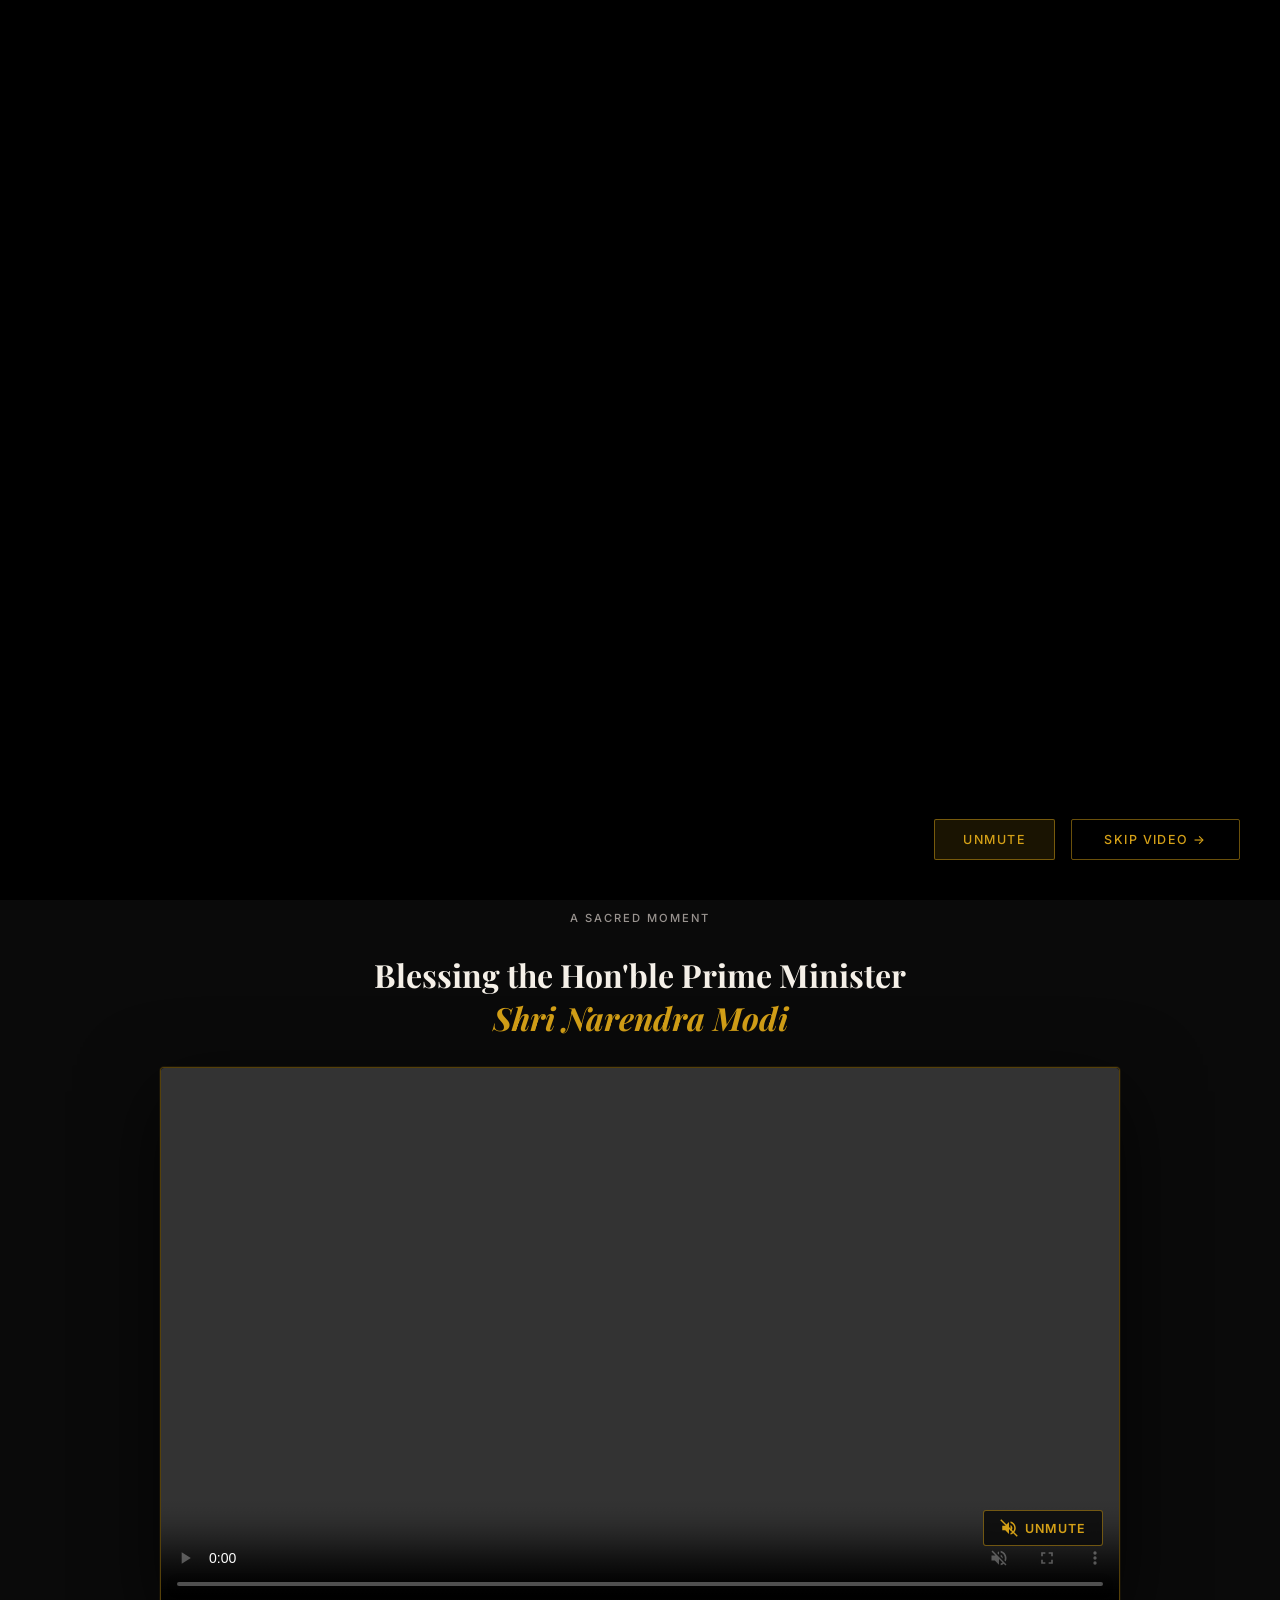
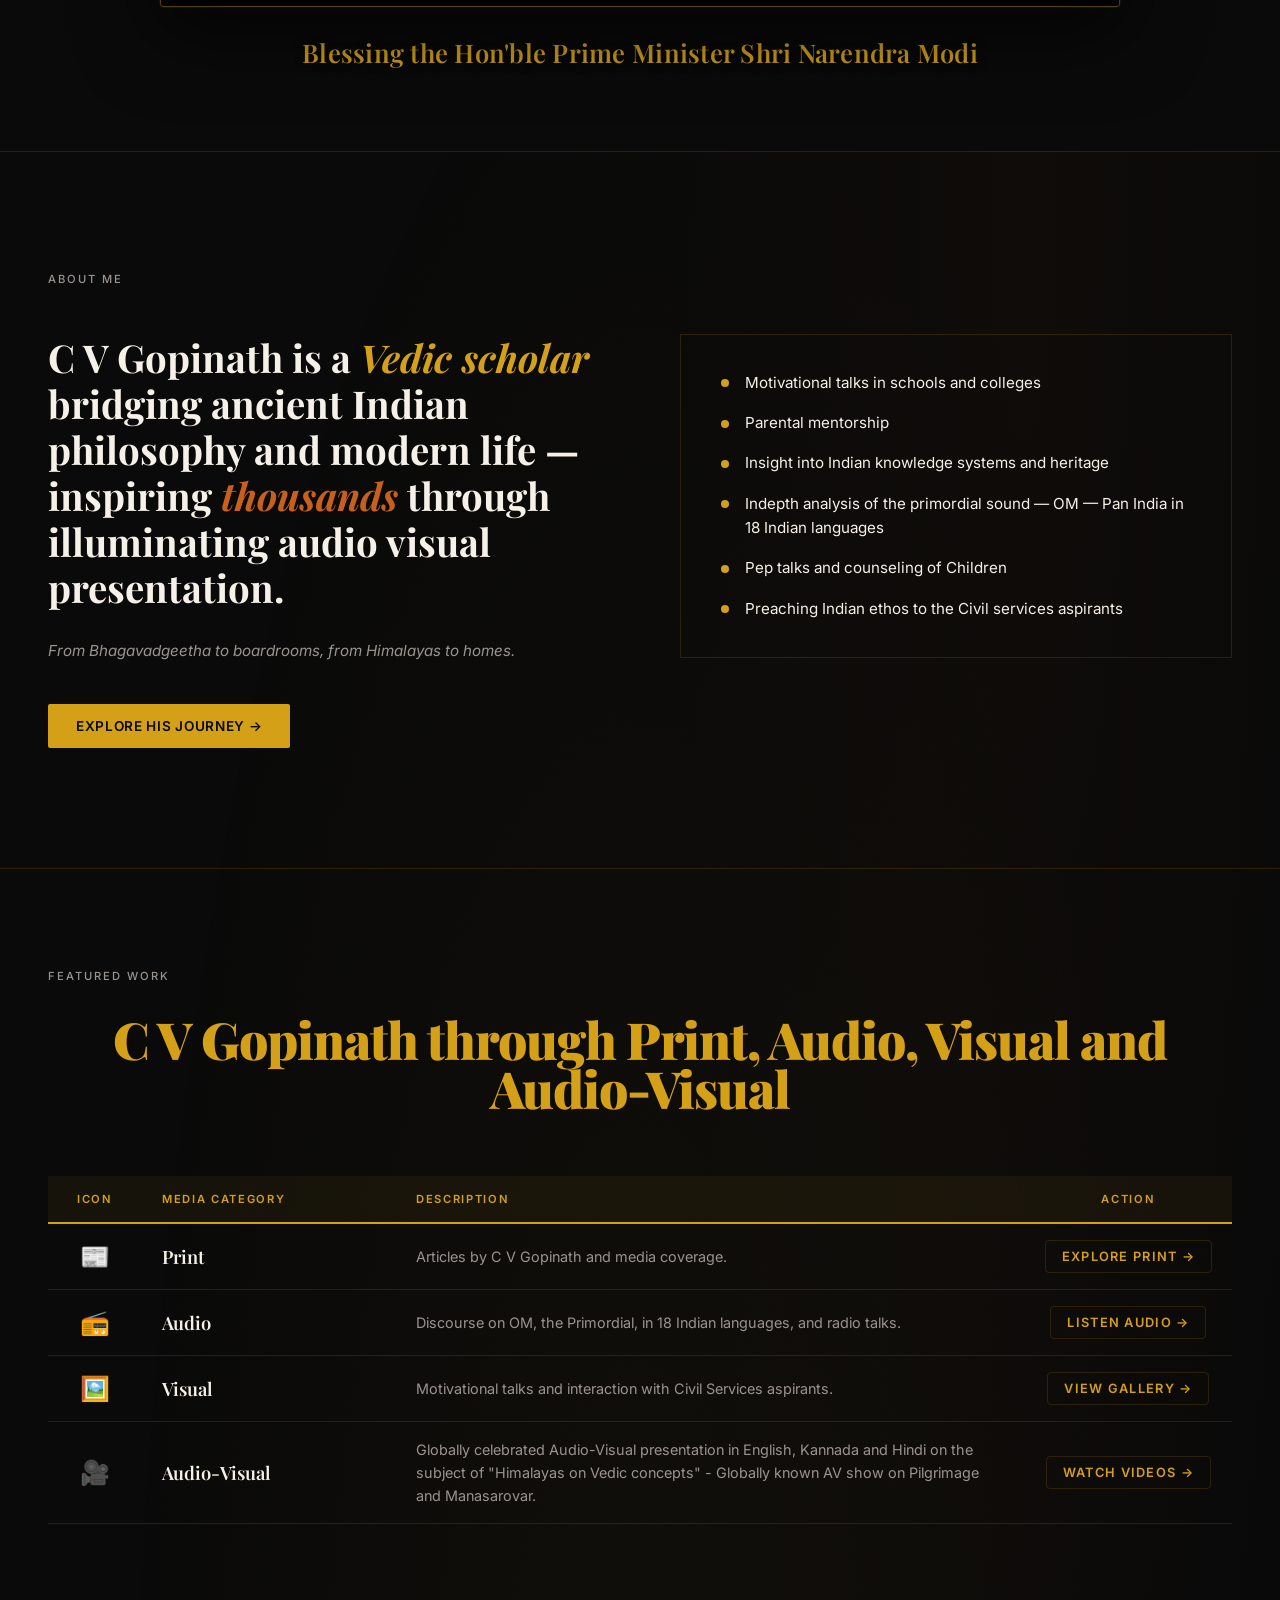
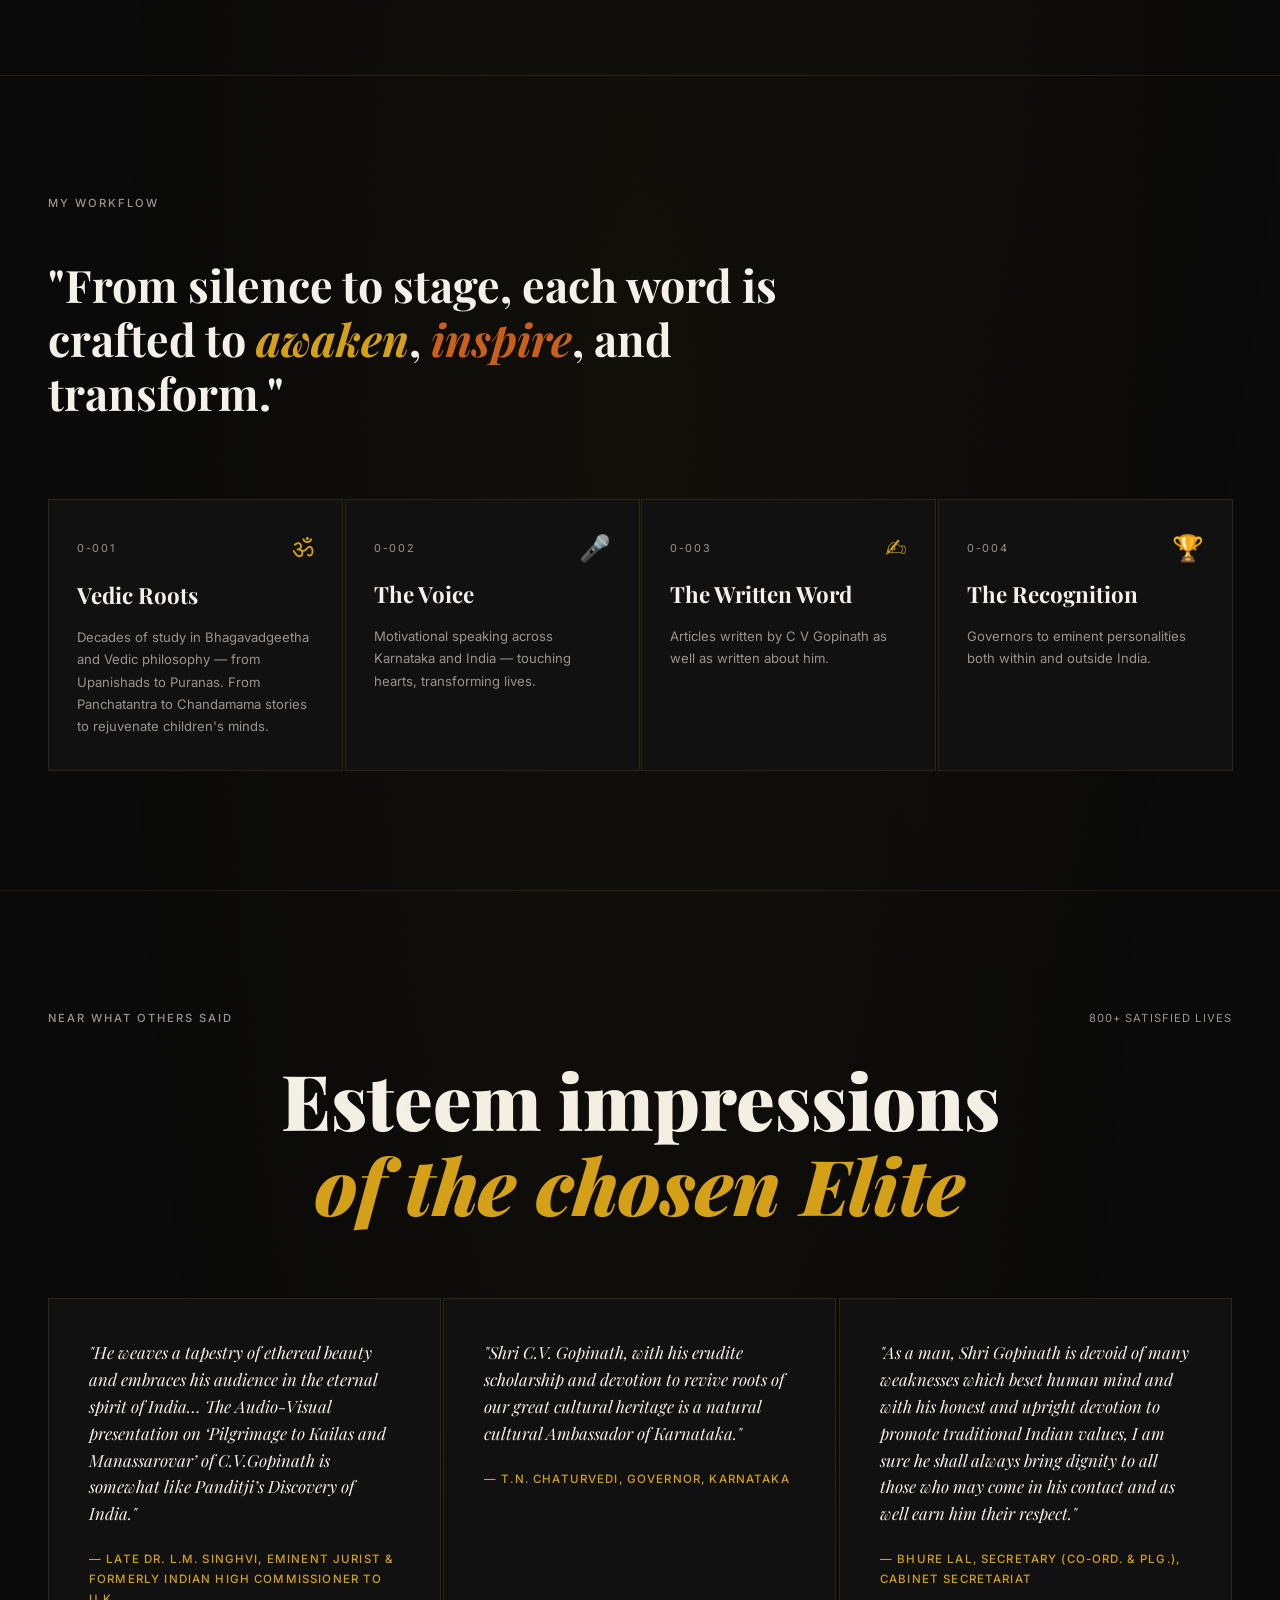
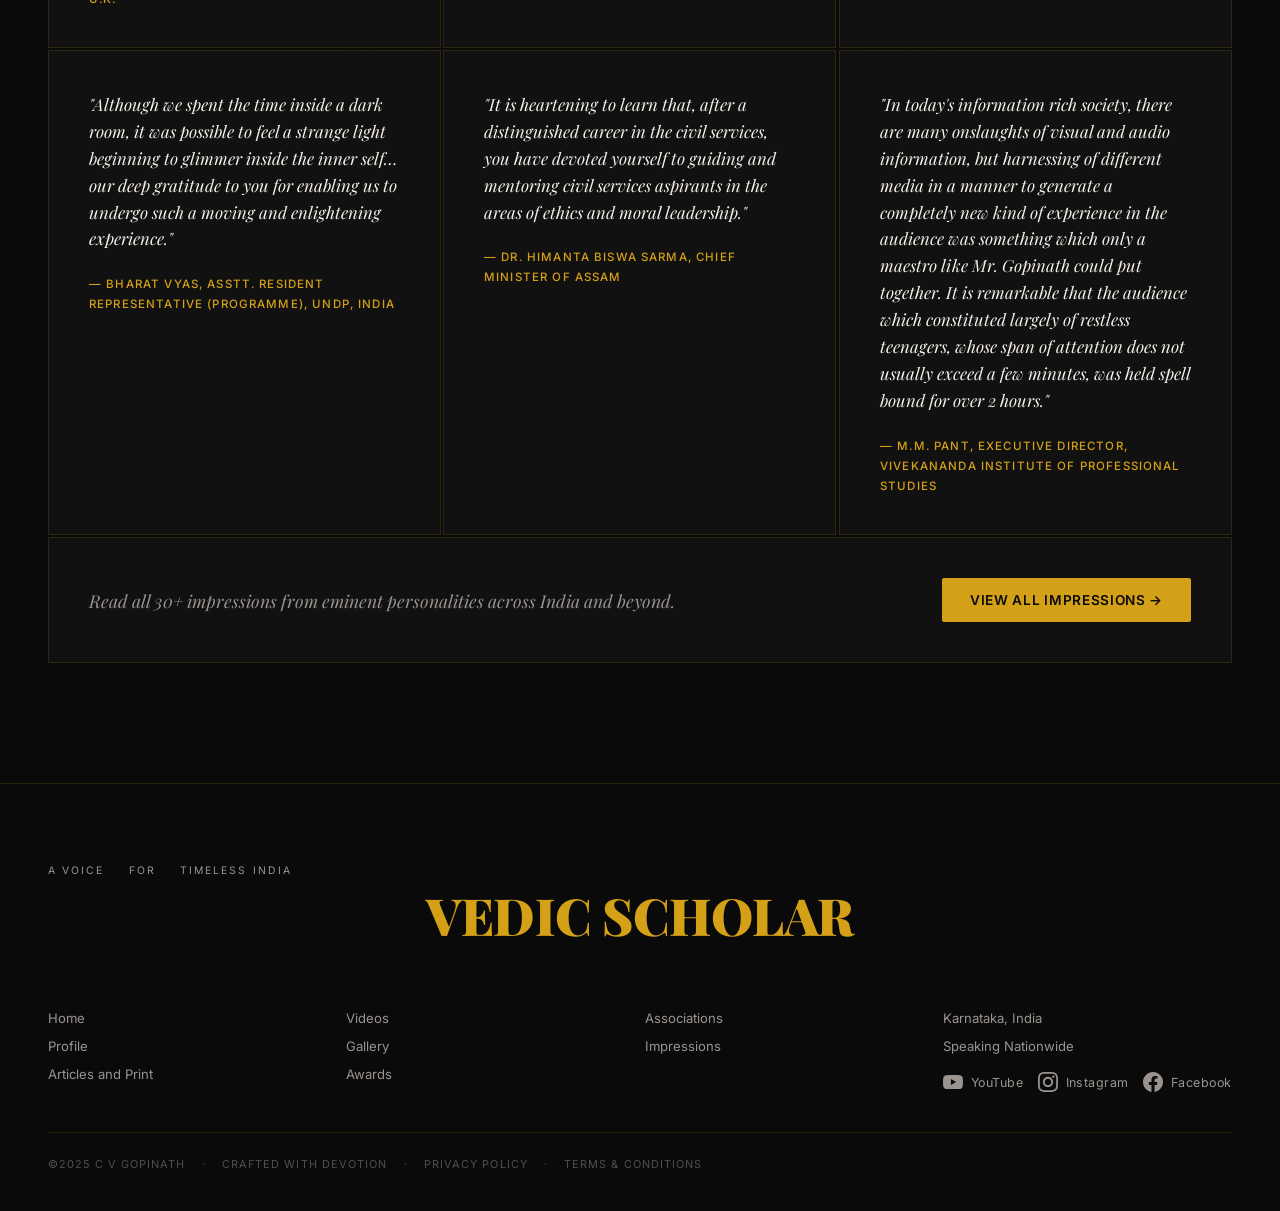
==== index.html @ 1cba4985 "feat: cvgopinath-website with butter smooth animations and transitions" ====
<!DOCTYPE html>
<html lang="en">

<head>
  <meta charset="UTF-8" />
  <meta name="viewport" content="width=device-width, initial-scale=1.0" />
  <title>C V Gopinath — Vedic Scholar · Motivational Speaker · Cultural Voice of India</title>
  <meta name="description"
    content="Official portfolio of C V Gopinath — Vedic Scholar, Motivational Speaker, and Cultural Voice of India. Bridging ancient Indian philosophy with modern life." />
  <link rel="preconnect" href="https://fonts.googleapis.com" />
  <link rel="preconnect" href="https://fonts.gstatic.com" crossorigin />
  <link
    href="https://fonts.googleapis.com/css2?family=Playfair+Display:ital,wght@0,400;0,600;0,700;0,900;1,400;1,700&family=Inter:wght@300;400;500;600&display=swap"
    rel="stylesheet" />
  <link rel="stylesheet" href="styles.css" />
  <!-- Preload critical above-the-fold images -->
  <link rel="preload" as="image" href="portrait.jpg" fetchpriority="high" />
  <link rel="preload" as="image" href="fp4.jpg" fetchpriority="high" />
</head>

<body>

  <!-- ===== INTRO SPLASH SCREEN ===== -->
  <div id="intro-splash">

    <!-- PHASE 0: Promo Video -->
    <div id="intro-phase-promo">
      <div class="intro-promo-video-wrap">
        <video id="intro-promo-player" autoplay muted playsinline>
          <source src="radhika productions.mp4" type="video/mp4">
          Your browser does not support the video tag.
        </video>
        <div class="intro-promo-controls">
          <button class="intro-btn" id="intro-promo-unmute">🔊 Unmute</button>
          <button class="intro-skip" id="intro-promo-skip">Skip Video →</button>
        </div>
      </div>
    </div>


    <!-- PHASE 1: Photo Slideshow -->
    <div id="intro-phase-photos" class="intro-phase-hidden">
      <div class="intro-slideshow">
        <!-- fp4: Moving to platform — packed audience (cover) — FIRST -->
        <div class="intro-slide intro-cover active" style="background-image:url('fp4.jpg')"></div>
        <!-- fp1: Gopinath speaking — lighter mood, addressing audience (cover) -->
        <div class="intro-slide intro-cover" style="background-image:url('fp1.jpg')"></div>
        <!-- fp2: Gopinath at podium — Platinum Jubilee event (cover) -->
        <div class="intro-slide intro-cover" style="background-image:url('fp2.jpg')"></div>
        <!-- fp3: Saffron shawl, smiling — cropped (cover) -->
        <div class="intro-slide intro-contain intro-slide-fp3" style="background-image:url('fp3.png')"></div>
        <!-- fp5: Honoured with garlands & turban (cover) -->
        <div class="intro-slide intro-contain" style="background-image:url('fp5.png')"></div>

        <!-- fp7: Speaking with mic, navy & yellow (cover) -->
        <div class="intro-slide intro-contain intro-slide-fp7" style="background-image:url('fp7.png')"></div>
      </div>
      <div class="intro-overlay"></div>
      <div class="intro-content">
        <div class="intro-logo-mark">ॐ</div>
        <h1 class="intro-name">C V Gopinath</h1>
        <p class="intro-tagline">Vedic Scholar &nbsp;·&nbsp; Motivational Speaker &nbsp;·&nbsp; Cultural Voice of India
        </p>
        <div class="intro-bar">
          <div class="intro-progress" id="intro-progress"></div>
        </div>
        <button class="intro-skip" id="intro-skip">Skip →</button>
      </div>
      <div class="intro-dots" id="intro-dots">
        <span class="intro-dot active"></span>
        <span class="intro-dot"></span>
        <span class="intro-dot"></span>
        <span class="intro-dot"></span>
        <span class="intro-dot"></span>
        <span class="intro-dot"></span>
      </div>
    </div>

    <!-- PHASE 2: Language Video Selection -->
    <div id="intro-phase-videos" class="intro-phase-hidden">
      <div class="ivp-overlay"></div>
      <div class="ivp-inner">
        <div class="ivp-header">
          <div class="ivp-logo-mark">ॐ</div>
          <h2 class="ivp-title">C V Gopinath, the interpreter of &ldquo;Om&mdash;The primordial sound&rdquo;&mdash; in 18 Indian languages and German language</h2>
          <p class="ivp-sub">A perspectives of Vedas, Upanishads and cultures of the East</p>
        </div>

        <!-- Language Tabs -->
        <div class="ivp-lang-tabs" id="ivp-lang-tabs">
          <button class="ivp-tab active" data-lang="english" id="ivp-tab-english">
            <span class="ivp-tab-name">English</span>
          </button>
          <button class="ivp-tab" data-lang="hindi" id="ivp-tab-hindi">
            <span class="ivp-tab-name">Hindi</span>
          </button>
          <button class="ivp-tab" data-lang="kannada" id="ivp-tab-kannada">
            <span class="ivp-tab-name">Kannada</span>
          </button>
        </div>

        <!-- Video Player (Local MP4 Language Bytes) -->
        <div class="ivp-player-wrap">
          <div class="ivp-iframe-wrap">
            <video
              id="ivp-player"
              class="ivp-video"
              controls
              playsinline
              preload="metadata"
            >
              <source id="ivp-source" src="CV GOPINATH_English Byte for Website_FINAL.mp4" type="video/mp4">
              Your browser does not support the video tag.
            </video>
          </div>
          <div class="ivp-now-bar">
            <span class="ivp-np-dot"></span>
            <span id="ivp-now-label">Now Playing: English Byte</span>
          </div>

        </div>


        <!-- Enter Button -->
        <button class="ivp-enter-btn" id="ivp-enter-btn">Enter the Website &nbsp;→</button>
      </div>
    </div>

  </div>
  <!-- ===== END INTRO SPLASH ===== -->

  <!-- NAV -->
  <nav id="main-nav">
    <div class="nav-brand">
      <span class="nav-brand-name">C V Gopinath</span>
    </div>
    <button class="nav-menu-btn" id="nav-toggle" aria-label="Toggle menu">
      <span></span><span></span><span></span>
    </button>
    <ul class="nav-links" id="nav-links">
      <li><a href="index.html" class="active">Home</a></li>
      <li><a href="profile.html">Profile</a></li>
      <li><a href="articles-and-print.html">Articles and Print</a></li>
      <li><a href="videos.html">Videos</a></li>
      <li><a href="gallery.html">Gallery</a></li>
      <li><a href="awards.html">Awards</a></li>
      <li><a href="associations.html">Associations</a></li>
      <li><a href="impressions.html">Impressions</a></li>
    </ul>
  </nav>

  <!-- HERO -->
  <section id="hero">



    <!-- Single SEO h1 wrapping both visual lines -->
    <h1 class="hero-headline-seo-only" aria-label="A Perspective Of The Dimensions Of Gopinath Grand Pa">A Perspective Of The Dimensions Of Gopinath Grand Pa</h1>
    <div class="hero-headline-wrap">
      <div class="hero-headline" aria-hidden="true">
        <span class="hero-line-left">A PERSPECTIVE OF THE DIMENSIONS OF GOPINATH GRAND PA</span>
      </div>
    </div>

    <div class="hero-center">
      <div class="hero-info-left">
        <p class="hero-info-label">Location</p>
        <p class="hero-info-text">Based in Mysuru &mdash; City of Palaces</p>
        <p class="hero-info-text">State of Karnataka, India</p>
        <p class="hero-info-text">Credentials beyond the boundaries of India</p>
      </div>

      <div class="hero-photo-frame">
        <img src="portrait.jpg" alt="C V Gopinath — Vedic Scholar and Motivational Speaker" class="hero-photo"
          id="hero-photo" fetchpriority="high" loading="eager" decoding="async" />
      </div>

      <div class="hero-info-right">
        <p class="hero-info-label">Services</p>
        <p class="hero-info-text">C. V. Gopinath an expert in engineering &amp; management is a person blended with deep roots in tradition and commitment to society, yet one who strides the vistas of modernity.</p>
      </div>
    </div>



    <div class="hero-subtext-bar">
      <div class="hero-author-name">C V Gopinath</div>
      <p class="hero-subtext">Vedic Scholar &nbsp;·&nbsp; Motivational Speaker &nbsp;·&nbsp; Cultural Voice of India</p>
    </div>

    <div class="hero-scroll-hint">
      <span class="scroll-line"></span>
      <span class="scroll-text">Scroll</span>
    </div>
  <!-- BLESSINGS VIDEO -->
  <section id="blessings-video-section" class="reveal">
    <div class="blessings-video-container">
      <div class="section-label" style="margin-bottom: 0;">A Sacred Moment</div>
      <h2 style="font-family:var(--font-serif);font-size:clamp(1.4rem,3vw,2rem);font-weight:700;color:var(--text-primary);text-align:center;margin:0;">
        Blessing the Hon'ble Prime Minister<br><em class="gold">Shri Narendra Modi</em>
      </h2>
      <div class="blessings-video-player-wrap" style="position:relative;">
        <video
          id="blessings-video"
          controls
          muted
          playsinline
          preload="metadata"
          style="width:100%;height:100%;display:block;background:#000;outline:none;"
        >
          <source src="blessing-modi.mp4" type="video/mp4">
          Your browser does not support the video tag.
        </video>
        <!-- Unmute overlay — shown over the video, fades on hover -->
        <div class="blessings-unmute-overlay" id="blessings-unmute-overlay">
          <button
            class="blessings-mute-btn"
            id="blessings-mute-btn"
            onclick="(function(){
              var v = document.getElementById('blessings-video');
              var overlay = document.getElementById('blessings-unmute-overlay');
              v.muted = !v.muted;
              document.getElementById('blessings-mute-btn').innerHTML = v.muted
                ? '<svg width=\'18\' height=\'18\' viewBox=\'0 0 24 24\' fill=\'currentColor\'><path d=\'M3 9v6h4l5 5V4L7 9H3zm13.5 3c0-1.77-1.02-3.29-2.5-4.03v8.05c1.48-.73 2.5-2.25 2.5-4.02zM14 3.23v2.06c2.89.86 5 3.54 5 6.71s-2.11 5.85-5 6.71v2.06c4.01-.91 7-4.49 7-8.77s-2.99-7.86-7-8.77z\'/><line x1=\'1\' y1=\'1\' x2=\'23\' y2=\'23\' stroke=\'currentColor\' stroke-width=\'2\'/></svg> Muted'
                : '<svg width=\'18\' height=\'18\' viewBox=\'0 0 24 24\' fill=\'currentColor\'><path d=\'M3 9v6h4l5 5V4L7 9H3zm13.5 3c0-1.77-1.02-3.29-2.5-4.03v8.05c1.48-.73 2.5-2.25 2.5-4.02zM14 3.23v2.06c2.89.86 5 3.54 5 6.71s-2.11 5.85-5 6.71v2.06c4.01-.91 7-4.49 7-8.77s-2.99-7.86-7-8.77z\'/></svg> Unmute';
              if (!v.muted) overlay.style.opacity = '0';
            })()"
            aria-label="Toggle mute"
          >
            <svg width="18" height="18" viewBox="0 0 24 24" fill="currentColor"><path d="M3 9v6h4l5 5V4L7 9H3zm13.5 3c0-1.77-1.02-3.29-2.5-4.03v8.05c1.48-.73 2.5-2.25 2.5-4.02zM14 3.23v2.06c2.89.86 5 3.54 5 6.71s-2.11 5.85-5 6.71v2.06c4.01-.91 7-4.49 7-8.77s-2.99-7.86-7-8.77z"/><line x1="1" y1="1" x2="23" y2="23" stroke="currentColor" stroke-width="2"/></svg>
            Unmute
          </button>
        </div>
      </div>
      <div class="blessings-video-caption">
        Blessing the Hon'ble Prime Minister Shri Narendra Modi
      </div>
    </div>
  </section>


  <!-- ABOUT -->
  <section id="about">
    <div class="section-label">About Me</div>
    <div class="about-inner">
      <div class="about-intro">
        <h2 class="about-headline">
          C V Gopinath is a <em class="gold">Vedic scholar</em> bridging ancient Indian philosophy and modern life —
          inspiring <em class="saffron">thousands</em> through illuminating audio visual presentation.
        </h2>
        <p class="about-subtext">From Bhagavadgeetha to boardrooms, from Himalayas to homes.</p>
        <a href="profile.html" class="btn-primary" id="explore-journey-btn">Explore His Journey →</a>
      </div>
      <div class="about-services-box">
        <ul class="about-services-list">
          <li>Motivational talks in schools and colleges</li>
          <li>Parental mentorship</li>
          <li>Insight into Indian knowledge systems and heritage</li>
          <li>Indepth analysis of the primordial sound &mdash; OM &mdash; Pan India in 18 Indian languages</li>
          <li>Pep talks and counseling of Children</li>
          <li>Preaching Indian ethos to the Civil services aspirants</li>
        </ul>
      </div>
    </div>
  </section>

  <!-- FEATURED TALKS -->
  <section id="talks">
    <div class="section-header-row">
      <div class="section-label">Featured Work</div>
    </div>
    <h2 class="section-title-marquee">C V Gopinath through Print, Audio, Visual and Audio-Visual</h2>

    <div style="overflow-x: auto; margin-top: 40px; margin-bottom: 50px;" class="reveal">
      <table class="assoc-table">
        <thead>
          <tr>
            <th style="width: 8%; text-align: center;">Icon</th>
            <th style="width: 22%;">Media Category</th>
            <th style="width: 55%;">Description</th>
            <th style="text-align: center; width: 15%;">Action</th>
          </tr>
        </thead>
        <tbody>
          <tr>
            <td style="text-align: center; font-size: 1.5rem; vertical-align: middle;">📰</td>
            <td style="font-family: var(--font-serif); font-size: 1.15rem; font-weight: 600; color: var(--text-primary); vertical-align: middle;">Print</td>
            <td style="color: var(--text-muted); line-height: 1.6; font-size: 0.9rem; vertical-align: middle;">Articles by C V Gopinath and media coverage.</td>
            <td style="font-style: normal; text-align: center; vertical-align: middle;">
              <a href="articles-and-print.html" class="talk-btn" style="padding: 8px 16px; font-size: 0.8rem; border-radius: 4px; display: inline-block;">Explore Print →</a>
            </td>
          </tr>
          <tr>
            <td style="text-align: center; font-size: 1.5rem; vertical-align: middle;">📻</td>
            <td style="font-family: var(--font-serif); font-size: 1.15rem; font-weight: 600; color: var(--text-primary); vertical-align: middle;">Audio</td>
            <td style="color: var(--text-muted); line-height: 1.6; font-size: 0.9rem; vertical-align: middle;">Discourse on OM, the Primordial, in 18 Indian languages, and radio talks.</td>
            <td style="font-style: normal; text-align: center; vertical-align: middle;">
              <a href="articles-and-print.html?tab=audio" class="talk-btn" style="padding: 8px 16px; font-size: 0.8rem; border-radius: 4px; display: inline-block;">Listen Audio →</a>
            </td>
          </tr>
          <tr>
            <td style="text-align: center; font-size: 1.5rem; vertical-align: middle;">🖼️</td>
            <td style="font-family: var(--font-serif); font-size: 1.15rem; font-weight: 600; color: var(--text-primary); vertical-align: middle;">Visual</td>
            <td style="color: var(--text-muted); line-height: 1.6; font-size: 0.9rem; vertical-align: middle;">Motivational talks and interaction with Civil Services aspirants.</td>
            <td style="font-style: normal; text-align: center; vertical-align: middle;">
              <a href="gallery.html" class="talk-btn" style="padding: 8px 16px; font-size: 0.8rem; border-radius: 4px; display: inline-block;">View Gallery →</a>
            </td>
          </tr>
          <tr>
            <td style="text-align: center; font-size: 1.5rem; vertical-align: middle;">🎥</td>
            <td style="font-family: var(--font-serif); font-size: 1.15rem; font-weight: 600; color: var(--text-primary); vertical-align: middle;">Audio-Visual</td>
            <td style="color: var(--text-muted); line-height: 1.6; font-size: 0.9rem; vertical-align: middle;">Globally celebrated Audio-Visual presentation in English, Kannada and Hindi on the subject of "Himalayas on Vedic concepts" - Globally known AV show on Pilgrimage and Manasarovar.</td>
            <td style="font-style: normal; text-align: center; vertical-align: middle;">
              <a href="videos.html?filter=video" class="talk-btn" style="padding: 8px 16px; font-size: 0.8rem; border-radius: 4px; display: inline-block;">Watch Videos →</a>
            </td>
          </tr>
        </tbody>
      </table>
    </div>

  </section>



  <!-- JOURNEY / PROCESS -->
  <section id="journey">
    <div class="section-label">My Workflow</div>
    <div class="journey-headline-wrap">
      <h2 class="journey-headline">
        "From silence to stage, each word is crafted to <em class="gold">awaken</em>, <em class="saffron">inspire</em>,
        and transform."
      </h2>

    </div>
    <div class="journey-cards">

      <div class="journey-card">
        <div class="journey-card-top">
          <span class="journey-card-num">0-001</span>
          <span class="journey-card-icon">ॐ</span>
        </div>
        <h3 class="journey-card-title">Vedic Roots</h3>
        <p class="journey-card-desc">Decades of study in Bhagavadgeetha and Vedic philosophy — from Upanishads to Puranas. From Panchatantra to Chandamama stories to rejuvenate children's minds.</p>
      </div>

      <div class="journey-card">
        <div class="journey-card-top">
          <span class="journey-card-num">0-002</span>
          <span class="journey-card-icon">🎤</span>
        </div>
        <h3 class="journey-card-title">The Voice</h3>
        <p class="journey-card-desc">Motivational speaking across Karnataka and India — touching hearts, transforming
          lives.</p>
      </div>

      <div class="journey-card">
        <div class="journey-card-top">
          <span class="journey-card-num">0-003</span>
          <span class="journey-card-icon">✍</span>
        </div>
        <h3 class="journey-card-title">The Written Word</h3>
        <p class="journey-card-desc">Articles written by C V Gopinath as well as written about him.</p>
      </div>

      <div class="journey-card">
        <div class="journey-card-top">
          <span class="journey-card-num">0-004</span>
          <span class="journey-card-icon">🏆</span>
        </div>
        <h3 class="journey-card-title">The Recognition</h3>
        <p class="journey-card-desc">Governors to eminent personalities both within and outside India.</p>
      </div>

    </div>
  </section>

  <!-- IMPRESSIONS -->
  <section id="impressions-home">
    <div class="section-header-row">
      <div class="section-label">Near What Others Said</div>
      <div class="section-count">800+ Satisfied Lives</div>
    </div>
    <h2 class="impressions-headline">Esteem impressions<br /><em class="gold">of the chosen Elite</em></h2>

    <div class="testimonials-grid">

      <div class="testimonial-card">
        <p class="testimonial-quote">"He weaves a tapestry of ethereal beauty and embraces his audience in the eternal spirit of India&hellip; The Audio-Visual presentation on &lsquo;Pilgrimage to Kailas and Manassarovar&rsquo; of C.V.Gopinath is somewhat like Panditji&rsquo;s Discovery of India."</p>
        <span class="testimonial-name">&mdash; Late Dr. L.M. Singhvi, Eminent Jurist &amp; Formerly Indian High Commissioner to U.K.</span>
      </div>

      <div class="testimonial-card">
        <p class="testimonial-quote">"Shri C.V. Gopinath, with his erudite scholarship and devotion to revive roots of our great cultural heritage is a natural cultural Ambassador of Karnataka."</p>
        <span class="testimonial-name">&mdash; T.N. Chaturvedi, Governor, Karnataka</span>
      </div>

      <div class="testimonial-card">
        <p class="testimonial-quote">"As a man, Shri Gopinath is devoid of many weaknesses which beset human mind and with his honest and upright devotion to promote traditional Indian values, I am sure he shall always bring dignity to all those who may come in his contact and as well earn him their respect."</p>
        <span class="testimonial-name">&mdash; Bhure Lal, Secretary (Co-ord. &amp; Plg.), Cabinet Secretariat</span>
      </div>

      <div class="testimonial-card">
        <p class="testimonial-quote">"Although we spent the time inside a dark room, it was possible to feel a strange light beginning to glimmer inside the inner self&hellip; our deep gratitude to you for enabling us to undergo such a moving and enlightening experience."</p>
        <span class="testimonial-name">&mdash; Bharat Vyas, Asstt. Resident Representative (Programme), UNDP, India</span>
      </div>

      <div class="testimonial-card">
        <p class="testimonial-quote">"It is heartening to learn that, after a distinguished career in the civil services, you have devoted yourself to guiding and mentoring civil services aspirants in the areas of ethics and moral leadership."</p>
        <span class="testimonial-name">&mdash; Dr. Himanta Biswa Sarma, Chief Minister of Assam</span>
      </div>

      <div class="testimonial-card">
        <p class="testimonial-quote">"In today's information rich society, there are many onslaughts of visual and audio information, but harnessing of different media in a manner to generate a completely new kind of experience in the audience was something which only a maestro like Mr. Gopinath could put together. It is remarkable that the audience which constituted largely of restless teenagers, whose span of attention does not usually exceed a few minutes, was held spell bound for over 2 hours."</p>
        <span class="testimonial-name">&mdash; M.M. Pant, Executive Director, Vivekananda Institute of Professional Studies</span>
      </div>

      <div class="testimonial-card impressions-cta-card">
        <p class="testimonial-cta-text">Read all 30+ impressions from eminent personalities across India and beyond.</p>
        <a href="impressions.html" class="btn-primary" id="start-journey-btn">View All Impressions &rarr;</a>
      </div>

    </div>
  </section>

  <!-- FOOTER BRAND -->
  <footer id="main-footer">
    <div class="footer-brand-row">
      <span class="footer-strategy">A VOICE</span>
      <span class="footer-for">FOR</span>
      <span class="footer-context">TIMELESS INDIA</span>
    </div>
    <div class="footer-marquee-wrap">
      <h2 class="footer-marquee">VEDIC SCHOLAR</h2>
    </div>

    <div class="footer-bottom">
      <div class="footer-nav-col">
        <a href="index.html">Home</a>
        <a href="profile.html">Profile</a>
        <a href="articles-and-print.html">Articles and Print</a>
      </div>
      <div class="footer-nav-col">
        <a href="videos.html">Videos</a>
        <a href="gallery.html">Gallery</a>
        <a href="awards.html">Awards</a>
      </div>
      <div class="footer-nav-col">
        <a href="associations.html">Associations</a>
        <a href="impressions.html">Impressions</a>
      </div>
      <div class="footer-contact-col">
        <span>Karnataka, India</span>
        <span>Speaking Nationwide</span>
        <div class="footer-social">
          <a href="https://www.youtube.com/@GopinathGrandpa" target="_blank" rel="noopener noreferrer" class="footer-social-link yt" aria-label="C V Gopinath on YouTube">
            <svg viewBox="0 0 24 24" fill="currentColor" xmlns="http://www.w3.org/2000/svg"><path d="M23.498 6.186a3.016 3.016 0 0 0-2.122-2.136C19.505 3.545 12 3.545 12 3.545s-7.505 0-9.377.505A3.017 3.017 0 0 0 .502 6.186C0 8.07 0 12 0 12s0 3.93.502 5.814a3.016 3.016 0 0 0 2.122 2.136c1.871.505 9.376.505 9.376.505s7.505 0 9.377-.505a3.015 3.015 0 0 0 2.122-2.136C24 15.93 24 12 24 12s0-3.93-.502-5.814zM9.545 15.568V8.432L15.818 12l-6.273 3.568z"/></svg>
            YouTube
          </a>
          <a href="https://www.instagram.com/gopinathgrandpa" target="_blank" rel="noopener noreferrer" class="footer-social-link ig" aria-label="C V Gopinath on Instagram">
            <svg viewBox="0 0 24 24" fill="currentColor" xmlns="http://www.w3.org/2000/svg"><path d="M12 2.163c3.204 0 3.584.012 4.85.07 3.252.148 4.771 1.691 4.919 4.919.058 1.265.069 1.645.069 4.849 0 3.205-.012 3.584-.069 4.849-.149 3.225-1.664 4.771-4.919 4.919-1.266.058-1.644.07-4.85.07-3.204 0-3.584-.012-4.849-.07-3.26-.149-4.771-1.699-4.919-4.92-.058-1.265-.07-1.644-.07-4.849 0-3.204.013-3.583.07-4.849.149-3.227 1.664-4.771 4.919-4.919 1.266-.057 1.645-.069 4.849-.069zm0-2.163c-3.259 0-3.667.014-4.947.072-4.358.2-6.78 2.618-6.98 6.98-.059 1.281-.073 1.689-.073 4.948 0 3.259.014 3.668.072 4.948.2 4.358 2.618 6.78 6.98 6.98 1.281.058 1.689.072 4.948.072 3.259 0 3.668-.014 4.948-.072 4.354-.2 6.782-2.618 6.979-6.98.059-1.28.073-1.689.073-4.948 0-3.259-.014-3.667-.072-4.947-.196-4.354-2.617-6.78-6.979-6.98-1.281-.059-1.69-.073-4.949-.073zm0 5.838c-3.403 0-6.162 2.759-6.162 6.162s2.759 6.163 6.162 6.163 6.162-2.759 6.162-6.163c0-3.403-2.759-6.162-6.162-6.162zm0 10.162c-2.209 0-4-1.79-4-4 0-2.209 1.791-4 4-4s4 1.791 4 4c0 2.21-1.791 4-4 4zm6.406-11.845c-.796 0-1.441.645-1.441 1.44s.645 1.44 1.441 1.44c.795 0 1.439-.645 1.439-1.44s-.644-1.44-1.439-1.44z"/></svg>
            Instagram
          </a>
          <a href="https://www.facebook.com/gopinathgrandpa" target="_blank" rel="noopener noreferrer" class="footer-social-link fb" aria-label="C V Gopinath on Facebook">
            <svg viewBox="0 0 24 24" fill="currentColor" xmlns="http://www.w3.org/2000/svg"><path d="M24 12.073c0-6.627-5.373-12-12-12s-12 5.373-12 12c0 5.99 4.388 10.954 10.125 11.854v-8.385H7.078v-3.47h3.047V9.43c0-3.007 1.792-4.669 4.533-4.669 1.312 0 2.686.235 2.686.235v2.953H15.83c-1.491 0-1.956.925-1.956 1.874v2.25h3.328l-.532 3.47h-2.796v8.385C19.612 23.027 24 18.062 24 12.073z"/></svg>
            Facebook
          </a>
        </div>
      </div>
    </div>

    <div class="footer-copy">
      <span>©2025 C V GOPINATH</span>
      <span>·</span>
      <span>Crafted with devotion</span>
      <span>·</span>
      <span>Privacy Policy</span>
      <span>·</span>
      <span>Terms & Conditions</span>
    </div>
  </footer>

  <script src="main.js"></script>
</body>

</html>
---- styles.css ----
/* ======================
   DESIGN TOKENS
   ====================== */
:root {
  --bg: #0A0A0A;
  --bg-card: #111111;
  --bg-card-hover: #181818;
  --text-primary: #F5F0E8;
  --text-muted: #9A9490;
  --gold: #D4A017;
  --gold-light: #E8BB40;
  --saffron: #C8601A;
  --saffron-light: #E27235;
  --border: rgba(212, 160, 23, 0.15);
  --border-hover: rgba(212, 160, 23, 0.4);
  --font-serif: 'Playfair Display', Georgia, serif;
  --font-sans: 'Inter', system-ui, sans-serif;
  --transition: 0.4s cubic-bezier(0.25, 0.46, 0.45, 0.94);
  --spring: 0.5s cubic-bezier(0.34, 1.56, 0.64, 1);
  --smooth: 0.6s cubic-bezier(0.16, 1, 0.3, 1);
}

/* ======================
   RESET & BASE
   ====================== */
*, *::before, *::after { box-sizing: border-box; margin: 0; padding: 0; }

html {
  scroll-behavior: smooth;
  font-size: 16px;
  -webkit-overflow-scrolling: touch;
}

body {
  background: var(--bg);
  color: var(--text-primary);
  font-family: var(--font-sans);
  overflow-x: hidden;
  -webkit-font-smoothing: antialiased;
  -moz-osx-font-smoothing: grayscale;
  text-rendering: optimizeLegibility;
}

a { text-decoration: none; color: inherit; }
img { max-width: 100%; display: block; }
ul { list-style: none; }

/* ---- Smooth image loading ---- */
img[loading="lazy"] {
  background: linear-gradient(110deg, #111 8%, #1a1a1a 18%, #111 33%);
  background-size: 200% 100%;
  animation: imgShimmer 1.5s linear infinite;
  min-height: 4px;
}

@keyframes imgShimmer {
  0% { background-position: 200% 0; }
  100% { background-position: -200% 0; }
}

img.loaded, img[src=""] { animation: none; background: none; }

/* ---- Smooth video loading ---- */
video {
  background: #000;
  opacity: 1;
}


.gold { color: var(--gold); font-style: italic; }
.saffron { color: var(--saffron); font-style: italic; }

/* Visually hidden but accessible for screen readers & SEO */
.hero-headline-seo-only {
  position: absolute;
  width: 1px;
  height: 1px;
  padding: 0;
  margin: -1px;
  overflow: hidden;
  clip: rect(0, 0, 0, 0);
  white-space: nowrap;
  border: 0;
}

/* ======================
   ENTRANCE ANIMATIONS
   ====================== */
@keyframes fadeInUp {
  from { opacity: 0; transform: translateY(30px); }
  to   { opacity: 1; transform: translateY(0); }
}
@keyframes fadeIn {
  from { opacity: 0; }
  to   { opacity: 1; }
}
@keyframes slideInLeft {
  from { opacity: 0; transform: translateX(-24px); }
  to   { opacity: 1; transform: translateX(0); }
}
@keyframes slideInRight {
  from { opacity: 0; transform: translateX(24px); }
  to   { opacity: 1; transform: translateX(0); }
}

.hero-headline-wrap { animation: fadeInUp 0.9s cubic-bezier(0.25,0.46,0.45,0.94) both; }
.hero-headline-wrap-bottom { animation: fadeInUp 0.9s 0.15s cubic-bezier(0.25,0.46,0.45,0.94) both; }
.hero-center { animation: fadeIn 1.1s 0.25s ease both; }
.hero-info-left { animation: slideInLeft 0.8s 0.4s ease both; }
.hero-info-right { animation: slideInRight 0.8s 0.4s ease both; }
.hero-photo-frame { animation: fadeInUp 1s 0.2s ease both; }
.hero-subtext-bar { animation: fadeInUp 0.7s 0.6s ease both; }

/* ======================
   SCROLLBAR
   ====================== */
::-webkit-scrollbar { width: 4px; }
::-webkit-scrollbar-track { background: var(--bg); }
::-webkit-scrollbar-thumb { background: var(--gold); border-radius: 2px; }

/* ======================
   BUTTONS
   ====================== */
.btn-primary {
  display: inline-flex;
  align-items: center;
  gap: 8px;
  background: var(--gold);
  color: var(--bg);
  font-family: var(--font-sans);
  font-weight: 600;
  font-size: 0.85rem;
  letter-spacing: 0.05em;
  padding: 14px 28px;
  border-radius: 2px;
  border: none;
  cursor: pointer;
  transition: var(--transition);
  text-transform: uppercase;
}

.btn-primary:hover {
  background: var(--gold-light);
  transform: translateY(-2px);
  box-shadow: 0 8px 32px rgba(212, 160, 23, 0.35);
}

.btn-secondary {
  display: inline-flex;
  align-items: center;
  gap: 8px;
  background: transparent;
  color: var(--gold);
  font-family: var(--font-sans);
  font-weight: 500;
  font-size: 0.85rem;
  letter-spacing: 0.08em;
  padding: 14px 28px;
  border-radius: 2px;
  border: 1px solid var(--border-hover);
  cursor: pointer;
  transition: var(--transition);
  text-transform: uppercase;
}

.btn-secondary:hover {
  background: rgba(212, 160, 23, 0.08);
  border-color: var(--gold);
  transform: translateY(-2px);
}

/* ======================
   SECTION LABELS
   ====================== */
.section-label {
  font-family: var(--font-sans);
  font-size: 0.7rem;
  font-weight: 500;
  letter-spacing: 0.18em;
  text-transform: uppercase;
  color: var(--text-muted);
}

.section-header-row {
  display: flex;
  justify-content: space-between;
  align-items: center;
  margin-bottom: 2rem;
}

.section-count {
  font-family: var(--font-sans);
  font-size: 0.7rem;
  letter-spacing: 0.1em;
  color: var(--text-muted);
  text-transform: uppercase;
}

/* ======================
   NAV
   ====================== */
#main-nav {
  position: fixed;
  top: 0;
  left: 0;
  right: 0;
  z-index: 100;
  display: flex;
  align-items: center;
  justify-content: space-between;
  padding: 20px 48px;
  background: rgba(10, 10, 10, 0.9);
  backdrop-filter: blur(12px);
  border-bottom: 1px solid rgba(212, 160, 23, 0.08);
  transition: var(--transition);
}

#main-nav.scrolled {
  padding: 14px 48px;
  background: rgba(10, 10, 10, 0.98);
}

.nav-brand-name {
  font-family: var(--font-serif);
  font-size: 1.1rem;
  font-weight: 700;
  color: var(--gold);
  letter-spacing: 0.04em;
}

.nav-links {
  display: flex;
  gap: 36px;
  align-items: center;
}

.nav-links a {
  font-family: var(--font-sans);
  font-size: 0.78rem;
  font-weight: 500;
  letter-spacing: 0.1em;
  text-transform: uppercase;
  color: var(--text-muted);
  transition: color 0.25s;
  position: relative;
}

.nav-links a::after {
  content: '';
  position: absolute;
  bottom: -4px;
  left: 0;
  width: 0;
  height: 1px;
  background: var(--gold);
  transition: width 0.3s;
}

.nav-links a:hover,
.nav-links a.active {
  color: var(--gold);
}

.nav-links a:hover::after,
.nav-links a.active::after {
  width: 100%;
}

.nav-menu-btn {
  display: none;
  flex-direction: column;
  justify-content: center;
  align-items: center;
  gap: 5px;
  background: none;
  border: none;
  cursor: pointer;
  padding: 8px;
  z-index: 110;
  flex-shrink: 0;
}

.nav-menu-btn span {
  display: block;
  width: 24px;
  height: 2px;
  background: var(--text-primary);
  border-radius: 2px;
  transition: var(--transition);
  transform-origin: center;
}

/* Hamburger → X animation */
.nav-menu-btn.open span:nth-child(1) {
  transform: translateY(7px) rotate(45deg);
}
.nav-menu-btn.open span:nth-child(2) {
  opacity: 0;
  transform: scaleX(0);
}
.nav-menu-btn.open span:nth-child(3) {
  transform: translateY(-7px) rotate(-45deg);
}

/* ======================
   HERO
   ====================== */
#hero {
  min-height: 100vh;
  display: flex;
  flex-direction: column;
  padding-top: 80px;
  position: relative;
  overflow: hidden;
}

#hero::before {
  content: '';
  position: absolute;
  inset: 0;
  background:
    radial-gradient(ellipse 60% 50% at 50% 60%, rgba(212, 160, 23, 0.04) 0%, transparent 70%),
    radial-gradient(ellipse 40% 60% at 80% 30%, rgba(200, 96, 26, 0.03) 0%, transparent 70%);
  pointer-events: none;
}

.hero-top-bar {
  display: flex;
  justify-content: space-between;
  padding: 8px 48px;
  font-family: var(--font-sans);
  font-size: 0.65rem;
  letter-spacing: 0.2em;
  text-transform: uppercase;
  color: var(--text-muted);
}

.hero-headline-wrap {
  padding: 0 48px;
}

.hero-headline {
  font-family: var(--font-serif);
  font-size: clamp(2rem, 4vw, 4.5rem);
  font-weight: 900;
  line-height: 0.9;
  color: var(--gold);
  letter-spacing: -0.02em;
  text-transform: uppercase;
  text-align: center;
}

.hero-headline-wrap-bottom {
  text-align: right;
}

.hero-center {
  display: grid;
  grid-template-columns: 1fr auto 1fr;
  align-items: flex-end;
  gap: 24px;
  padding: 0 48px;
  margin: 8px 0;
  flex: 1;
}

.hero-info-left,
.hero-info-right {
  padding-bottom: 24px;
}

.hero-info-left { text-align: left; }
.hero-info-right { text-align: right; }

.hero-info-label {
  font-family: var(--font-sans);
  font-size: 0.65rem;
  letter-spacing: 0.18em;
  text-transform: uppercase;
  color: var(--text-muted);
  margin-bottom: 8px;
}

.hero-info-text {
  font-family: var(--font-sans);
  font-size: 0.82rem;
  color: var(--text-primary);
  line-height: 1.6;
}

.hero-photo-frame {
  position: relative;
  width: clamp(220px, 28vw, 380px);
  flex-shrink: 0;
}

.hero-photo {
  width: 100%;
  height: auto;
  display: block;
  /* mix-blend-mode removes the white PNG background on dark page */
  mix-blend-mode: multiply;
  filter: drop-shadow(0 0 60px rgba(212, 160, 23, 0.25));
  transition: filter var(--transition);
}

.hero-photo:hover {
  filter: drop-shadow(0 0 80px rgba(212, 160, 23, 0.4));
}

.hero-author-name {
  font-family: var(--font-serif);
  font-size: clamp(1.8rem, 5vw, 2.4rem);
  font-weight: 700;
  color: var(--gold);
  margin-bottom: 8px;
  letter-spacing: 0.05em;
  text-transform: uppercase;
  text-shadow: 0 4px 12px rgba(0, 0, 0, 0.4);
}

.hero-subtext-bar {
  text-align: center;
  padding: 8px 48px 16px;
}

.hero-subtext {
  font-family: var(--font-sans);
  font-size: clamp(0.75rem, 2vw, 0.95rem);
  letter-spacing: 0.18em;
  text-transform: uppercase;
  color: var(--text-primary);
}

.hero-scroll-hint {
  display: flex;
  align-items: center;
  gap: 12px;
  padding: 16px 48px 32px;
  justify-content: flex-end;
}

.scroll-line {
  display: block;
  width: 40px;
  height: 1px;
  background: var(--border-hover);
}

.scroll-text {
  font-family: var(--font-sans);
  font-size: 0.65rem;
  letter-spacing: 0.2em;
  text-transform: uppercase;
  color: var(--text-muted);
}

/* ======================
   BLESSINGS VIDEO SECTION
   ====================== */
#blessings-video-section {
  padding: 80px 24px;
  display: flex;
  justify-content: center;
  align-items: center;
  background: var(--bg);
  border-top: 1px solid var(--border);
}

.blessings-video-container {
  width: 100%;
  max-width: 960px;
  display: flex;
  flex-direction: column;
  align-items: center;
  gap: 28px;
}

.blessings-video-player-wrap {
  width: 100%;
  aspect-ratio: 16 / 9;
  background: #000;
  border: 1px solid var(--border-hover);
  box-shadow: 0 24px 80px rgba(0, 0, 0, 0.7), 0 0 0 1px rgba(212, 160, 23, 0.1);
  border-radius: 4px;
  overflow: hidden;
  position: relative;
}

.blessings-video-player-wrap video {
  width: 100%;
  height: 100%;
  display: block;
  object-fit: contain;
  background: #000;
  outline: none;
}

/* Unmute overlay */
.blessings-unmute-overlay {
  position: absolute;
  bottom: 60px;
  right: 16px;
  z-index: 10;
  transition: opacity 0.4s ease;
}

.blessings-mute-btn {
  display: inline-flex;
  align-items: center;
  gap: 7px;
  background: rgba(10, 10, 10, 0.82);
  border: 1px solid rgba(212, 160, 23, 0.5);
  color: var(--gold);
  font-family: var(--font-sans);
  font-size: 0.78rem;
  font-weight: 600;
  letter-spacing: 0.08em;
  text-transform: uppercase;
  padding: 8px 16px;
  border-radius: 3px;
  cursor: pointer;
  backdrop-filter: blur(6px);
  transition: background 0.25s ease, color 0.25s ease, border-color 0.25s ease;
}

.blessings-mute-btn:hover {
  background: var(--gold);
  color: #000;
  border-color: var(--gold);
}

.blessings-video-caption {
  font-family: var(--font-serif);
  font-size: clamp(1.1rem, 2.5vw, 1.6rem);
  font-weight: 600;
  color: var(--gold);
  text-align: center;
  letter-spacing: 0.01em;
  line-height: 1.4;
  text-shadow: 0 2px 10px rgba(0, 0, 0, 0.5);
  max-width: 800px;
}

@media (max-width: 768px) {
  #blessings-video-section {
    padding: 60px 20px;
  }
  .blessings-video-container {
    gap: 20px;
  }
  .blessings-unmute-overlay {
    bottom: 52px;
    right: 10px;
  }
}



/* ======================
   ABOUT
   ====================== */
#about {
  padding: 120px 48px;
  border-top: 1px solid var(--border);
}

.about-inner {
  display: grid;
  grid-template-columns: 1fr 1fr;
  gap: 80px;
  margin-top: 48px;
}

.about-headline {
  font-family: var(--font-serif);
  font-size: clamp(1.5rem, 3vw, 2.6rem);
  font-weight: 700;
  line-height: 1.2;
  color: var(--text-primary);
  margin-bottom: 28px;
}

.about-subtext {
  font-family: var(--font-sans);
  font-size: 0.95rem;
  color: var(--text-muted);
  line-height: 1.7;
  margin-bottom: 40px;
  font-style: italic;
}

.about-services-box {
  border: 1px solid var(--border);
  padding: 36px 40px;
  transition: border-color var(--transition), background var(--transition);
  align-self: start;
}

.about-services-box:hover {
  border-color: var(--border-hover);
  background: rgba(212, 160, 23, 0.04);
}

.about-services-list {
  list-style: none;
  padding: 0;
  margin: 0;
  display: flex;
  flex-direction: column;
  gap: 16px;
}

.about-services-list li {
  position: relative;
  padding-left: 24px;
  font-family: var(--font-sans);
  font-size: 0.95rem;
  color: var(--text-secondary);
  line-height: 1.6;
}

.about-services-list li::before {
  content: '';
  position: absolute;
  left: 0;
  top: 0.55em;
  width: 8px;
  height: 8px;
  border-radius: 50%;
  background: var(--gold);
}

/* ======================
   TALKS / FEATURED WORK
   ====================== */
#talks {
  padding: 100px 48px;
  border-top: 1px solid var(--border);
}

.section-title-marquee {
  font-family: var(--font-serif);
  font-size: clamp(1.8rem, 4vw, 3.5rem);
  font-weight: 900;
  color: var(--gold);
  -webkit-text-stroke: none;
  line-height: 0.95;
  white-space: normal;
  overflow-wrap: break-word;
  margin-bottom: 64px;
  letter-spacing: -0.02em;
  text-align: center;
}

.talks-list {
  border-top: 1px solid var(--border);
}

.talk-row {
  display: grid;
  grid-template-columns: 100px 1fr auto;
  align-items: center;
  gap: 24px;
  padding: 28px 0;
  border-bottom: 1px solid var(--border);
  transition: var(--transition);
  cursor: pointer;
  position: relative;
  overflow: hidden;
}

.talk-row::before {
  content: '';
  position: absolute;
  left: 0;
  top: 0;
  bottom: 0;
  width: 0;
  background: rgba(212, 160, 23, 0.04);
  transition: width var(--transition);
}

.talk-row:hover::before { width: 100%; }

.talk-row:hover {
  border-bottom-color: rgba(212, 160, 23, 0.4);
}

.talk-num {
  font-family: var(--font-sans);
  font-size: 0.72rem;
  letter-spacing: 0.15em;
  color: var(--text-muted);
  font-weight: 500;
}

.talk-info {
  display: flex;
  flex-direction: column;
  gap: 4px;
}

.talk-title {
  font-family: var(--font-serif);
  font-size: clamp(1rem, 2.2vw, 1.6rem);
  font-weight: 600;
  color: var(--text-primary);
  transition: color 0.25s;
}

.talk-row:hover .talk-title { color: var(--gold); }

.talk-platform {
  font-family: var(--font-sans);
  font-size: 0.75rem;
  color: var(--text-muted);
  letter-spacing: 0.05em;
}

.talk-btn {
  font-family: var(--font-sans);
  font-size: 0.75rem;
  font-weight: 600;
  letter-spacing: 0.1em;
  text-transform: uppercase;
  color: var(--gold);
  padding: 10px 20px;
  border: 1px solid var(--border);
  border-radius: 2px;
  white-space: nowrap;
  transition: var(--transition);
  position: relative;
  z-index: 1;
}

.talk-row:hover .talk-btn {
  background: var(--gold);
  color: var(--bg);
  border-color: var(--gold);
}

.talks-cta {
  text-align: center;
  margin-top: 56px;
}

/* ======================
   JOURNEY / PROCESS
   ====================== */
#journey {
  padding: 120px 48px;
  border-top: 1px solid var(--border);
}

.journey-headline-wrap {
  display: grid;
  grid-template-columns: 2fr 1fr;
  gap: 80px;
  margin: 48px 0 80px;
  align-items: start;
}

.journey-headline {
  font-family: var(--font-serif);
  font-size: clamp(1.5rem, 3.5vw, 3rem);
  font-weight: 700;
  line-height: 1.2;
  color: var(--text-primary);
}

.journey-subtext {
  font-family: var(--font-sans);
  font-size: 0.85rem;
  color: var(--text-muted);
  line-height: 1.8;
  padding-top: 8px;
}

.journey-cards {
  display: grid;
  grid-template-columns: repeat(4, 1fr);
  gap: 2px;
}

.journey-card {
  background: var(--bg-card);
  border: 1px solid var(--border);
  padding: 32px 28px;
  display: flex;
  flex-direction: column;
  gap: 16px;
  transition: transform var(--spring), background var(--transition), border-color var(--transition), box-shadow var(--smooth);
  position: relative;
  overflow: hidden;
  cursor: pointer;
  will-change: transform;
  backface-visibility: hidden;
}

.journey-card::after {
  content: '';
  position: absolute;
  bottom: 0;
  left: 0;
  right: 0;
  height: 2px;
  background: linear-gradient(90deg, var(--gold), var(--saffron));
  transform: scaleX(0);
  transform-origin: left;
  transition: transform var(--smooth);
}

.journey-card:hover::after { transform: scaleX(1); }

.journey-card:hover {
  background: var(--bg-card-hover);
  border-color: var(--border-hover);
  transform: translateY(-6px);
  box-shadow: 0 20px 60px rgba(0, 0, 0, 0.4), 0 0 0 1px rgba(212, 160, 23, 0.15);
}

.journey-card-top {
  display: flex;
  justify-content: space-between;
  align-items: center;
}

.journey-card-num {
  font-family: var(--font-sans);
  font-size: 0.68rem;
  letter-spacing: 0.15em;
  color: var(--text-muted);
}

.journey-card-icon {
  font-size: 1.6rem;
  color: var(--gold);
}

.journey-card-title {
  font-family: var(--font-serif);
  font-size: 1.4rem;
  font-weight: 700;
  color: var(--text-primary);
}

.journey-card-desc {
  font-family: var(--font-sans);
  font-size: 0.82rem;
  color: var(--text-muted);
  line-height: 1.7;
}

/* =========================================
   IMPRESSIONS HOME
   ========================================= */
#impressions-home {
  padding: 120px 48px;
  border-top: 1px solid var(--border);
}

.impressions-headline {
  font-family: var(--font-serif);
  font-size: clamp(2.5rem, 6vw, 5.5rem);
  font-weight: 900;
  color: var(--text-primary);
  text-align: center;
  line-height: 1.1;
  margin-bottom: 72px;
}

.testimonials-grid {
  display: grid;
  grid-template-columns: repeat(3, 1fr);
  gap: 2px;
}

.testimonials-grid .testimonial-card:last-child {
  grid-column: span 3;
  display: grid;
  grid-template-columns: 1fr auto;
  align-items: center;
  gap: 40px;
}

.testimonial-card {
  background: var(--bg-card);
  border: 1px solid var(--border);
  padding: 40px;
  transition: transform var(--spring), background var(--transition), border-color var(--transition), box-shadow var(--smooth);
  will-change: transform;
  backface-visibility: hidden;
}

.testimonial-card:hover {
  border-color: var(--border-hover);
  background: var(--bg-card-hover);
  transform: translateY(-4px);
  box-shadow: 0 16px 48px rgba(0, 0, 0, 0.3);
}

.testimonial-quote {
  font-family: var(--font-serif);
  font-size: 1.05rem;
  font-style: italic;
  color: var(--text-primary);
  line-height: 1.6;
  margin-bottom: 20px;
}

.testimonial-name {
  font-family: var(--font-sans);
  font-size: 0.72rem;
  letter-spacing: 0.1em;
  text-transform: uppercase;
  color: var(--gold);
  font-weight: 500;
}

.impressions-cta-card .testimonial-cta-text {
  font-family: var(--font-serif);
  font-size: 1.1rem;
  font-style: italic;
  color: var(--text-muted);
}

/* ======================
   FOOTER
   ====================== */
#main-footer {
  border-top: 1px solid var(--border);
  padding: 80px 48px 40px;
  overflow: hidden;
}

.footer-brand-row {
  display: flex;
  gap: 24px;
  align-items: center;
  margin-bottom: 8px;
}

.footer-brand-row span {
  font-family: var(--font-sans);
  font-size: 0.65rem;
  letter-spacing: 0.2em;
  text-transform: uppercase;
  color: var(--text-muted);
}

.footer-marquee-wrap {
  overflow: hidden;
  margin-bottom: 64px;
}

.footer-marquee {
  font-family: var(--font-serif);
  font-size: clamp(1.5rem, 4vw, 3.5rem);
  font-weight: 900;
  color: var(--gold);
  -webkit-text-stroke: none;
  line-height: 1.2;
  white-space: normal;
  text-align: center;
  letter-spacing: -0.01em;
  max-width: 1200px;
  margin: 0 auto;
}

.footer-bottom {
  display: grid;
  grid-template-columns: repeat(3, 1fr) auto;
  gap: 40px;
  padding-bottom: 40px;
  border-bottom: 1px solid var(--border);
  margin-bottom: 24px;
}

.footer-nav-col,
.footer-contact-col {
  display: flex;
  flex-direction: column;
  gap: 12px;
}

.footer-nav-col a {
  font-family: var(--font-sans);
  font-size: 0.82rem;
  color: var(--text-muted);
  transition: color 0.25s;
}

.footer-nav-col a:hover { color: var(--gold); }

.footer-contact-col span {
  font-family: var(--font-sans);
  font-size: 0.82rem;
  color: var(--text-muted);
}

.footer-copy {
  display: flex;
  gap: 16px;
  align-items: center;
  font-family: var(--font-sans);
  font-size: 0.68rem;
  letter-spacing: 0.1em;
  color: rgba(154, 148, 144, 0.5);
  text-transform: uppercase;
}

/* ---- Footer Social Links ---- */
.footer-social {
  display: flex;
  align-items: center;
  gap: 14px;
  margin-top: 6px;
}

.footer-social-link {
  display: inline-flex;
  align-items: center;
  gap: 8px;
  font-family: var(--font-sans);
  font-size: 0.78rem;
  color: var(--text-muted);
  text-decoration: none;
  transition: color 0.25s ease, transform 0.25s ease;
  letter-spacing: 0.04em;
}

.footer-social-link:hover {
  transform: translateY(-2px);
}

.footer-social-link.yt:hover { color: #FF0000; }
.footer-social-link.ig:hover { color: #E1306C; }
.footer-social-link.fb:hover { color: #1877F2; }

.footer-social-link svg {
  width: 20px;
  height: 20px;
  flex-shrink: 0;
  transition: transform 0.25s ease;
}

.footer-social-link:hover svg {
  transform: scale(1.15);
}

/* ======================
   PAGE HERO (inner pages)
   ====================== */
.page-hero {
  padding: 140px 48px 80px;
  border-bottom: 1px solid var(--border);
  position: relative;
  overflow: hidden;
}

.page-hero::before {
  content: '';
  position: absolute;
  inset: 0;
  background: radial-gradient(ellipse 60% 80% at 20% 50%, rgba(212, 160, 23, 0.04) 0%, transparent 70%);
  pointer-events: none;
}

.page-hero-label {
  font-family: var(--font-sans);
  font-size: 0.7rem;
  letter-spacing: 0.2em;
  text-transform: uppercase;
  color: var(--text-muted);
  margin-bottom: 24px;
}

.page-hero-title {
  font-family: var(--font-serif);
  font-size: clamp(3rem, 8vw, 8rem);
  font-weight: 900;
  color: var(--text-primary);
  line-height: 0.9;
  letter-spacing: -0.02em;
}

.page-hero-title span { color: var(--gold); }

.page-hero-sub {
  font-family: var(--font-sans);
  font-size: 1rem;
  color: var(--text-muted);
  margin-top: 24px;
  max-width: 600px;
  line-height: 1.7;
}

/* ======================
   PROFILE PAGE
   ====================== */
.profile-section {
  padding: 80px 48px;
  border-bottom: 1px solid var(--border);
}

.profile-grid {
  display: grid;
  grid-template-columns: 1fr 1fr 1fr;
  gap: 32px;
  margin-top: 48px;
  align-items: center;
}

.profile-photo-col img,
.profile-plaque-col img,
.profile-cover-col img {
  width: 100%;
  height: 420px;
  object-fit: contain;
  background: #111;
  border: 1px solid var(--border);
  border-radius: 4px;
  box-shadow: 0 16px 40px rgba(0, 0, 0, 0.5);
  transition: transform 0.4s ease, box-shadow 0.4s ease;
}

.profile-photo-col img:hover,
.profile-plaque-col img:hover,
.profile-cover-col img:hover {
  transform: translateY(-4px);
  box-shadow: 0 24px 48px rgba(0, 0, 0, 0.7), 0 0 0 1px var(--border-hover);
}

.profile-photo-col .profile-caption,
.profile-plaque-col .profile-caption,
.profile-cover-col .profile-caption {
  margin-top: 16px;
  font-family: var(--font-sans);
  font-size: 0.68rem;
  letter-spacing: 0.12em;
  text-transform: uppercase;
  color: var(--text-muted);
  text-align: center;
}

.profile-highlights {
  display: grid;
  grid-template-columns: repeat(3, 1fr);
  gap: 24px;
  margin-top: 40px;
}

.profile-highlight-item {
  padding: 20px;
  border: 1px solid var(--border);
  display: flex;
  flex-direction: column;
  gap: 6px;
}

.profile-highlight-item .ph-label {
  font-family: var(--font-sans);
  font-size: 0.65rem;
  letter-spacing: 0.15em;
  text-transform: uppercase;
  color: var(--text-muted);
}

.profile-highlight-item .ph-value {
  font-family: var(--font-serif);
  font-size: 1rem;
  color: var(--text-primary);
}

/* ======================
   GALLERY PAGE
   ====================== */
.gallery-section {
  padding: 60px 48px;
}

.gallery-filters {
  display: flex;
  gap: 12px;
  margin-bottom: 48px;
  flex-wrap: wrap;
}

.filter-btn {
  font-family: var(--font-sans);
  font-size: 0.72rem;
  letter-spacing: 0.1em;
  text-transform: uppercase;
  color: var(--text-muted);
  background: transparent;
  border: 1px solid var(--border);
  padding: 10px 20px;
  border-radius: 2px;
  cursor: pointer;
  transition: var(--transition);
}

.filter-btn.active,
.filter-btn:hover {
  color: var(--gold);
  border-color: var(--gold);
  background: rgba(212, 160, 23, 0.06);
}

.gallery-grid {
  display: grid;
  grid-template-columns: repeat(auto-fill, minmax(280px, 1fr));
  gap: 4px;
}

.gallery-item {
  position: relative;
  overflow: hidden;
  aspect-ratio: 4/3;
  cursor: pointer;
  background: var(--bg-card);
  transition: opacity 0.5s ease, transform var(--spring), box-shadow var(--smooth);
  will-change: transform;
  backface-visibility: hidden;
}

.gallery-item:hover {
  transform: translateY(-3px);
  box-shadow: 0 12px 36px rgba(0, 0, 0, 0.4);
}

.gallery-item img {
  width: 100%;
  height: 100%;
  object-fit: cover;
  transition: transform 0.8s cubic-bezier(0.16, 1, 0.3, 1), filter 0.6s ease;
  filter: grayscale(20%) brightness(0.85);
  will-change: transform;
}

.gallery-item:hover img {
  transform: scale(1.08);
  filter: grayscale(0%) brightness(1);
}

.gallery-item-overlay {
  position: absolute;
  inset: 0;
  background: linear-gradient(to top, rgba(10,10,10,0.8) 0%, transparent 60%);
  opacity: 0;
  transition: opacity 0.4s;
  display: flex;
  align-items: flex-end;
  padding: 20px;
}

.gallery-item:hover .gallery-item-overlay {
  opacity: 1;
}

.gallery-item-caption {
  font-family: var(--font-sans);
  font-size: 0.72rem;
  color: var(--text-primary);
  letter-spacing: 0.05em;
}

/* Lightbox — butter smooth fade + scale */
.lightbox {
  position: fixed;
  inset: 0;
  background: rgba(0,0,0,0.95);
  z-index: 1000;
  display: flex;
  align-items: center;
  justify-content: center;
  padding: 40px;
  opacity: 0;
  visibility: hidden;
  transition: opacity 0.4s cubic-bezier(0.16, 1, 0.3, 1), visibility 0.4s;
  backdrop-filter: blur(8px);
  -webkit-backdrop-filter: blur(8px);
}

.lightbox.active {
  opacity: 1;
  visibility: visible;
}

.lightbox-inner {
  max-width: 90vw;
  max-height: 90vh;
  position: relative;
  transform: scale(0.92);
  transition: transform 0.5s cubic-bezier(0.34, 1.56, 0.64, 1);
}

.lightbox.active .lightbox-inner {
  transform: scale(1);
}

.lightbox-inner img {
  max-width: 100%;
  max-height: 85vh;
  object-fit: contain;
  border: 1px solid var(--border);
  border-radius: 4px;
  box-shadow: 0 32px 100px rgba(0, 0, 0, 0.8);
}

.lightbox-close {
  position: absolute;
  top: -40px;
  right: 0;
  background: none;
  border: none;
  color: var(--text-primary);
  font-size: 1.5rem;
  cursor: pointer;
  transition: color 0.25s, transform 0.3s;
}

.lightbox-close:hover {
  color: var(--gold);
  transform: rotate(90deg);
}

.lightbox-caption {
  text-align: center;
  margin-top: 16px;
  font-family: var(--font-sans);
  font-size: 0.78rem;
  color: var(--text-muted);
  letter-spacing: 0.08em;
}

/* ======================
   AWARDS PAGE
   ====================== */
.awards-timeline {
  padding: 60px 48px;
  position: relative;
}

.awards-timeline::before {
  content: '';
  position: absolute;
  left: 100px;
  top: 60px;
  bottom: 60px;
  width: 1px;
  background: linear-gradient(to bottom, transparent, var(--gold), var(--saffron), transparent);
}

.award-item {
  display: grid;
  grid-template-columns: 100px 1fr;
  gap: 40px;
  margin-bottom: 56px;
  position: relative;
}

.award-item::before {
  content: '';
  position: absolute;
  left: 96px;
  top: 8px;
  width: 9px;
  height: 9px;
  border-radius: 50%;
  background: var(--gold);
  box-shadow: 0 0 16px rgba(212, 160, 23, 0.6);
}

.award-year {
  font-family: var(--font-serif);
  font-size: 1.1rem;
  font-weight: 700;
  color: var(--gold);
  text-align: right;
  padding-top: 2px;
}

.award-content {
  padding-left: 40px;
}

.award-title {
  font-family: var(--font-serif);
  font-size: 1.3rem;
  font-weight: 700;
  color: var(--text-primary);
  margin-bottom: 6px;
}

.award-org {
  font-family: var(--font-sans);
  font-size: 0.8rem;
  color: var(--gold);
  letter-spacing: 0.08em;
  margin-bottom: 8px;
}

.award-desc {
  font-family: var(--font-sans);
  font-size: 0.85rem;
  color: var(--text-muted);
  line-height: 1.7;
}

/* ======================
   VIDEOS PAGE
   ====================== */
.videos-section {
  padding: 60px 48px;
}

.videos-grid {
  display: grid;
  grid-template-columns: repeat(auto-fill, minmax(360px, 1fr));
  gap: 24px;
}

.video-card {
  background: var(--bg-card);
  border: 1px solid var(--border);
  border-radius: 2px;
  overflow: hidden;
  transition: var(--transition);
}

.video-card:hover {
  border-color: var(--border-hover);
  transform: translateY(-4px);
  box-shadow: 0 16px 48px rgba(0,0,0,0.4);
}

.video-thumb {
  position: relative;
  aspect-ratio: 16/9;
  background: #111;
  overflow: hidden;
}

.video-thumb iframe {
  width: 100%;
  height: 100%;
  border: none;
}

.video-thumb-placeholder {
  width: 100%;
  height: 100%;
  display: flex;
  flex-direction: column;
  align-items: center;
  justify-content: center;
  gap: 12px;
  background: linear-gradient(135deg, #111 0%, #1a1a0a 100%);
  cursor: pointer;
  position: relative;
  overflow: hidden;
}

/* Decorative OM watermark */
.video-thumb-placeholder::before {
  content: 'ॐ';
  position: absolute;
  font-size: 8rem;
  color: rgba(212, 160, 23, 0.04);
  pointer-events: none;
  user-select: none;
  font-family: var(--font-serif);
  line-height: 1;
}

.video-thumb-placeholder .play-icon {
  width: 56px;
  height: 56px;
  border-radius: 50%;
  background: rgba(212, 160, 23, 0.15);
  border: 2px solid var(--gold);
  display: flex;
  align-items: center;
  justify-content: center;
  font-size: 1.2rem;
  color: var(--gold);
  transition: var(--transition);
}

.video-card:hover .play-icon {
  background: var(--gold);
  color: var(--bg);
}

.video-card-body {
  padding: 24px;
}

.video-num {
  font-family: var(--font-sans);
  font-size: 0.65rem;
  letter-spacing: 0.15em;
  color: var(--text-muted);
  margin-bottom: 8px;
  text-transform: uppercase;
}

.video-title {
  font-family: var(--font-serif);
  font-size: 1.15rem;
  font-weight: 600;
  color: var(--text-primary);
  margin-bottom: 6px;
  line-height: 1.3;
}

.video-platform {
  font-family: var(--font-sans);
  font-size: 0.75rem;
  color: var(--text-muted);
  margin-bottom: 16px;
}

.video-watch-btn {
  display: inline-flex;
  align-items: center;
  gap: 6px;
  font-family: var(--font-sans);
  font-size: 0.72rem;
  font-weight: 600;
  letter-spacing: 0.1em;
  text-transform: uppercase;
  color: var(--gold);
  transition: gap 0.25s;
}

.video-watch-btn:hover { gap: 10px; }

/* ======================
   ARTICLES PAGE
   ====================== */
.articles-tabs {
  display: flex;
  gap: 2px;
  margin-bottom: 56px;
  border-bottom: 1px solid var(--border);
  padding: 0 48px;
}

.articles-tab {
  font-family: var(--font-sans);
  font-size: 0.8rem;
  letter-spacing: 0.1em;
  text-transform: uppercase;
  color: var(--text-muted);
  background: none;
  border: none;
  padding: 16px 24px;
  cursor: pointer;
  transition: color 0.25s;
  border-bottom: 2px solid transparent;
  margin-bottom: -1px;
}

.articles-tab.active {
  color: var(--gold);
  border-bottom-color: var(--gold);
}

.articles-content {
  padding: 0 48px 80px;
}

.article-panel { display: none; }
.article-panel.active { display: block; }

.articles-list { display: flex; flex-direction: column; gap: 2px; }

.article-row {
  display: grid;
  grid-template-columns: 1fr auto;
  align-items: center;
  gap: 24px;
  padding: 28px 32px;
  background: var(--bg-card);
  border: 1px solid var(--border);
  transition: var(--transition);
}

.article-row:hover {
  border-color: var(--border-hover);
  background: var(--bg-card-hover);
}

.article-row-info { display: flex; flex-direction: column; gap: 6px; }

.article-source {
  font-family: var(--font-sans);
  font-size: 0.68rem;
  letter-spacing: 0.12em;
  text-transform: uppercase;
  color: var(--gold);
  font-weight: 500;
}

.article-title-text {
  font-family: var(--font-serif);
  font-size: 1.15rem;
  font-weight: 600;
  color: var(--text-primary);
}

.article-date {
  font-family: var(--font-sans);
  font-size: 0.75rem;
  color: var(--text-muted);
}

.article-link-btn {
  font-family: var(--font-sans);
  font-size: 0.72rem;
  font-weight: 600;
  letter-spacing: 0.1em;
  text-transform: uppercase;
  color: var(--gold);
  padding: 10px 20px;
  border: 1px solid var(--border);
  border-radius: 2px;
  white-space: nowrap;
  transition: var(--transition);
}

.article-link-btn:hover {
  background: var(--gold);
  color: var(--bg);
  border-color: var(--gold);
}

.article-link-btn[aria-disabled="true"] {
  opacity: 0.45;
  cursor: not-allowed;
  pointer-events: none;
}

/* ======================
   ASSOCIATIONS PAGE
   ====================== */
.associations-section {
  padding: 60px 48px;
}

.associations-grid {
  display: grid;
  grid-template-columns: repeat(auto-fill, minmax(300px, 1fr));
  gap: 2px;
  margin-top: 48px;
}

.association-card {
  background: var(--bg-card);
  border: 1px solid var(--border);
  padding: 36px 32px;
  transition: var(--transition);
  position: relative;
  overflow: hidden;
}

.association-card::before {
  content: '';
  position: absolute;
  top: 0;
  left: 0;
  right: 0;
  height: 2px;
  background: linear-gradient(90deg, var(--gold), var(--saffron));
  transform: scaleX(0);
  transform-origin: left;
  transition: transform var(--transition);
}

.association-card:hover::before { transform: scaleX(1); }

.association-card:hover {
  border-color: var(--border-hover);
  background: var(--bg-card-hover);
}

.assoc-type {
  font-family: var(--font-sans);
  font-size: 0.65rem;
  letter-spacing: 0.18em;
  text-transform: uppercase;
  color: var(--saffron);
  margin-bottom: 12px;
}

.assoc-name {
  font-family: var(--font-serif);
  font-size: 1.2rem;
  font-weight: 700;
  color: var(--text-primary);
  margin-bottom: 8px;
  line-height: 1.3;
}

.assoc-detail {
  font-family: var(--font-sans);
  font-size: 0.8rem;
  color: var(--text-muted);
  line-height: 1.6;
}

/* Associations Table */
.assoc-table {
  width: 100%;
  border-collapse: collapse;
  font-family: var(--font-sans);
}

.assoc-table thead th {
  font-size: 0.7rem;
  font-weight: 600;
  letter-spacing: 0.15em;
  text-transform: uppercase;
  color: var(--gold);
  text-align: left;
  padding: 16px 20px;
  border-bottom: 2px solid var(--gold);
  background: rgba(212, 160, 23, 0.06);
}

.assoc-table tbody td {
  font-size: 0.88rem;
  color: var(--text-primary);
  padding: 16px 20px;
  border-bottom: 1px solid var(--border);
  vertical-align: top;
}

.assoc-table tbody td:first-child {
  color: var(--gold);
  font-weight: 600;
  width: 60px;
  text-align: center;
}

.assoc-table tbody td:last-child {
  color: var(--text-muted);
  font-style: italic;
  white-space: nowrap;
}

.assoc-table tbody tr {
  transition: background 0.25s;
}

.assoc-table tbody tr:hover {
  background: rgba(212, 160, 23, 0.04);
}

/* ======================
   IMPRESSIONS PAGE
   ====================== */
.impressions-section {
  padding: 60px 48px;
}

.impressions-full-grid {
  display: grid;
  grid-template-columns: repeat(2, 1fr);
  gap: 2px;
  margin-top: 48px;
}

.impression-full-card {
  background: var(--bg-card);
  border: 1px solid var(--border);
  padding: 48px 40px;
  transition: var(--transition);
  position: relative;
}

.impression-full-card::before {
  content: '"';
  position: absolute;
  top: 16px;
  left: 24px;
  font-family: var(--font-serif);
  font-size: 5rem;
  color: rgba(212, 160, 23, 0.1);
  line-height: 1;
}

.impression-full-card:hover {
  border-color: var(--border-hover);
  background: var(--bg-card-hover);
}

.impression-quote {
  font-family: var(--font-serif);
  font-size: 1.05rem;
  font-style: italic;
  color: var(--text-primary);
  line-height: 1.7;
  margin-bottom: 24px;
  position: relative;
  z-index: 1;
}

.impression-name {
  font-family: var(--font-sans);
  font-size: 0.8rem;
  font-weight: 600;
  letter-spacing: 0.1em;
  text-transform: uppercase;
  color: var(--gold);
}

.impression-role {
  font-family: var(--font-sans);
  font-size: 0.72rem;
  color: var(--text-muted);
  margin-top: 4px;
}

.impression-author {
  display: flex;
  align-items: center;
  gap: 16px;
  margin-top: 24px;
}

.impression-avatar {
  width: 52px;
  height: 52px;
  border-radius: 50%;
  object-fit: cover;
  border: 1px solid var(--border);
  box-shadow: 0 8px 24px rgba(0, 0, 0, 0.4);
  filter: grayscale(10%) contrast(1.05);
}

.impression-meta {
  display: flex;
  flex-direction: column;
}

/* ======================
   CERTIFICATES GRID
   ====================== */
.certs-grid {
  display: grid;
  grid-template-columns: repeat(auto-fill, minmax(240px, 1fr));
  gap: 4px;
  padding: 60px 48px;
}

.cert-item {
  background: var(--bg-card);
  border: 1px solid var(--border);
  padding: 20px;
  cursor: pointer;
  transition: var(--transition);
}

.cert-item:hover {
  border-color: var(--border-hover);
}

.cert-item img {
  width: 100%;
  aspect-ratio: 4/3;
  object-fit: cover;
  opacity: 0.85;
  transition: opacity 0.3s;
}

.cert-item:hover img { opacity: 1; }

.cert-item-name {
  margin-top: 12px;
  font-family: var(--font-sans);
  font-size: 0.72rem;
  color: var(--text-muted);
  letter-spacing: 0.05em;
  line-height: 1.4;
}

/* ======================
   DECORATIVE DIVIDER
   ====================== */
.section-divider {
  display: flex;
  align-items: center;
  gap: 16px;
  margin: 0 48px 64px;
}

.divider-line {
  flex: 1;
  height: 1px;
  background: var(--border);
}

.divider-om {
  font-family: var(--font-serif);
  font-size: 1.2rem;
  color: var(--gold);
  opacity: 0.6;
}

/* ======================
   ANIMATIONS
   ====================== */
@keyframes fadeUp {
  from { opacity: 0; transform: translateY(32px); }
  to { opacity: 1; transform: translateY(0); }
}

@keyframes shimmer {
  0% { background-position: -200% center; }
  100% { background-position: 200% center; }
}

.fade-up {
  animation: fadeUp 0.8s cubic-bezier(0.25, 0.46, 0.45, 0.94) both;
}

.fade-up-delay-1 { animation-delay: 0.1s; }
.fade-up-delay-2 { animation-delay: 0.2s; }
.fade-up-delay-3 { animation-delay: 0.3s; }

/* Scroll reveal — butter smooth with cinematic blur */
.reveal {
  opacity: 0;
  transform: translateY(28px);
  filter: blur(4px);
  transition: opacity 0.9s cubic-bezier(0.16, 1, 0.3, 1),
              transform 0.9s cubic-bezier(0.16, 1, 0.3, 1),
              filter 0.9s cubic-bezier(0.16, 1, 0.3, 1);
  will-change: opacity, transform, filter;
}

.reveal.visible {
  opacity: 1;
  transform: translateY(0);
  filter: blur(0);
}

/* ======================
   SECTION DIVIDER
   ====================== */
.section-divider {
  display: flex;
  align-items: center;
  gap: 20px;
  padding: 0 48px;
}
.divider-line {
  flex: 1;
  height: 1px;
  background: var(--border);
  display: block;
}
.divider-om {
  font-family: var(--font-serif);
  font-size: 1.6rem;
  color: var(--gold);
  opacity: 0.6;
  line-height: 1;
}

/* Certificates grid */
.certs-grid {
  display: grid;
  grid-template-columns: repeat(auto-fill, minmax(240px, 1fr));
  gap: 16px;
}

.cert-item {
  background: var(--bg-card);
  border: 1px solid var(--border);
  overflow: hidden;
  border-radius: 2px;
  cursor: pointer;
  transition: var(--transition);
}

.cert-item:hover {
  border-color: var(--border-hover);
  transform: translateY(-3px);
  box-shadow: 0 8px 32px rgba(0,0,0,0.4);
}

.cert-item img {
  width: 100%;
  aspect-ratio: 4/3;
  object-fit: cover;
  filter: grayscale(20%) brightness(0.9);
  transition: filter 0.4s;
}

.cert-item:hover img {
  filter: grayscale(0%) brightness(1);
}

.cert-item-name {
  font-family: var(--font-sans);
  font-size: 0.72rem;
  color: var(--text-muted);
  letter-spacing: 0.05em;
  padding: 12px 14px;
  border-top: 1px solid var(--border);
  line-height: 1.4;
}

/* Impressions full page */
.impressions-section {
  padding: 60px 48px 80px;
}

.impressions-full-grid {
  display: grid;
  grid-template-columns: repeat(auto-fill, minmax(440px, 1fr));
  gap: 2px;
}

.impression-full-card {
  background: var(--bg-card);
  border: 1px solid var(--border);
  padding: 48px 40px;
  transition: var(--transition);
  display: flex;
  flex-direction: column;
  gap: 20px;
  position: relative;
  overflow: hidden;
}

.impression-full-card::before {
  content: '\201C';
  position: absolute;
  top: 20px;
  right: 28px;
  font-family: var(--font-serif);
  font-size: 5rem;
  color: rgba(212,160,23,0.07);
  line-height: 1;
  pointer-events: none;
}

.impression-full-card:hover {
  border-color: var(--border-hover);
  background: var(--bg-card-hover);
}

.impression-quote {
  font-family: var(--font-serif);
  font-size: 1rem;
  font-style: italic;
  color: var(--text-primary);
  line-height: 1.7;
}

.impression-name {
  font-family: var(--font-sans);
  font-size: 0.78rem;
  font-weight: 600;
  color: var(--gold);
  letter-spacing: 0.08em;
  text-transform: uppercase;
}

.impression-role {
  font-family: var(--font-sans);
  font-size: 0.72rem;
  color: var(--text-muted);
  letter-spacing: 0.05em;
}

/* Impressions letter grid */
.impressions-letter-scroll {
  display: grid;
  grid-template-columns: repeat(auto-fill, minmax(260px, 1fr));
  gap: 4px;
  margin-bottom: 48px;
}

.letter-thumb {
  aspect-ratio: 3/4;
}

/* ======================
   RESPONSIVE
   ====================== */
@media (max-width: 1024px) {
  .journey-cards { grid-template-columns: repeat(2, 1fr); }
  .about-inner { grid-template-columns: 1fr; gap: 48px; }
  .profile-grid { grid-template-columns: 1fr; }
  .impressions-full-grid { grid-template-columns: 1fr; }
  .impressions-letter-scroll { grid-template-columns: repeat(3, 1fr); }
}

/* ======================
/* ======================
   MOBILE NAV — 768px
   ====================== */
@media (max-width: 768px) {
  /* Nav bar — fixed, full-width, proper height */
  #main-nav {
    padding: 0 20px;
    height: 60px;
    display: flex;
    align-items: center;
    justify-content: space-between;
    position: fixed;
    top: 0;
    left: 0;
    right: 0;
    width: 100%;
    box-sizing: border-box;
    z-index: 1000;
    background: rgba(8, 8, 8, 0.96);
    backdrop-filter: blur(12px);
    -webkit-backdrop-filter: blur(12px);
    border-bottom: 1px solid rgba(212, 160, 23, 0.15);
  }

  #main-nav.scrolled { padding: 0 20px; }

  /* Brand name — no overflow */
  .nav-brand {
    flex: 1;
    min-width: 0;
  }
  .nav-brand-name {
    font-size: 1rem;
    white-space: nowrap;
    overflow: hidden;
    text-overflow: ellipsis;
    display: block;
    max-width: 180px;
  }

  /* Show hamburger button, properly centered */
  .nav-menu-btn {
    display: flex;
    flex-shrink: 0;
    align-items: center;
    justify-content: center;
    margin-left: 12px;
    width: 40px;
    height: 40px;
    padding: 0;
  }

  /* Nav links — hidden by default, full-width dropdown */
  .nav-links {
    display: none;
    position: fixed;
    top: 60px;
    left: 0;
    right: 0;
    width: 100%;
    flex-direction: column;
    background: rgba(8, 8, 8, 0.99);
    backdrop-filter: blur(20px);
    -webkit-backdrop-filter: blur(20px);
    border-top: 1px solid rgba(212, 160, 23, 0.25);
    border-bottom: 1px solid rgba(212, 160, 23, 0.1);
    z-index: 999;
    padding: 8px 0;
    margin: 0;
    gap: 0;
    box-shadow: 0 16px 40px rgba(0,0,0,0.6);
    list-style: none;
    max-height: calc(100vh - 60px);
    overflow-y: auto;
  }

  /* Slide-in animation when opened */
  .nav-links.open {
    display: flex;
    animation: mobileNavSlide 0.28s cubic-bezier(0.25, 0.46, 0.45, 0.94) both;
  }

  @keyframes mobileNavSlide {
    from { opacity: 0; transform: translateY(-8px); }
    to   { opacity: 1; transform: translateY(0); }
  }

  /* Each nav item */
  .nav-links li {
    width: 100%;
    display: block;
    border-bottom: 1px solid rgba(212, 160, 23, 0.07);
  }

  .nav-links li:last-child { border-bottom: none; }

  /* Each nav link — large touch target */
  .nav-links a {
    display: flex;
    align-items: center;
    width: 100%;
    padding: 16px 24px;
    font-size: 0.85rem;
    letter-spacing: 0.1em;
    color: rgba(255,255,255,0.7);
    text-transform: uppercase;
    transition: background 0.2s, color 0.2s, border-left-color 0.2s;
    box-sizing: border-box;
    border-left: 3px solid transparent;
  }

  .nav-links a:hover,
  .nav-links a.active {
    background: rgba(212, 160, 23, 0.07);
    color: var(--gold);
    border-left-color: var(--gold);
  }

  /* Remove underline pseudo-element on mobile */
  .nav-links a::after { display: none; }

  /* Hero */
  .hero-center { grid-template-columns: 1fr; }
  .hero-info-left, .hero-info-right { display: none; }
  .hero-headline { font-size: clamp(3rem, 15vw, 5rem); }
  .hero-top-bar, .hero-headline-wrap, .hero-center,
  .hero-subtext-bar, .hero-scroll-hint { padding-left: 20px; padding-right: 20px; }

  /* Sections */
  #about, #talks, #journey, #impressions-home { padding: 72px 20px; }
  .gallery-section, .awards-timeline, .associations-section,
  .videos-section, .articles-tabs, .articles-content,
  .impressions-section { padding-left: 20px; padding-right: 20px; }
  .page-hero { padding: 100px 20px 56px; }

  /* Footer */
  .footer-bottom { grid-template-columns: 1fr 1fr; }
  #main-footer { padding: 60px 20px 32px; }

  /* Journey */
  .journey-cards { grid-template-columns: 1fr 1fr; }
  .journey-headline-wrap { grid-template-columns: 1fr; }

  /* Testimonials */
  .testimonials-grid { grid-template-columns: 1fr; }
  .testimonials-grid .testimonial-card:last-child { grid-column: span 1; grid-template-columns: 1fr; }

  /* Awards */
  .awards-timeline::before { display: none; }
  .award-item { grid-template-columns: 60px 1fr; gap: 16px; }
  .award-item::before { left: 56px; }
  .talk-row { grid-template-columns: 80px 1fr; }
  .talk-btn { display: none; }

  /* Grids */
  .certs-grid { grid-template-columns: repeat(2, 1fr); }
  .impressions-full-grid { grid-template-columns: 1fr; }
  .impressions-letter-scroll { grid-template-columns: repeat(2, 1fr); }
  .profile-photo-col img, .profile-plaque-col img, .profile-cover-col img { height: 280px; }
  .profile-grid { grid-template-columns: 1fr; }
  .section-divider { padding-left: 20px; padding-right: 20px; }
}

/* ======================
   MOBILE — 480px
   ====================== */
@media (max-width: 480px) {
  #main-nav { padding: 0 16px; }
  .nav-brand-name { font-size: 0.95rem; max-width: 150px; }
  .hero-headline { font-size: clamp(2.5rem, 13vw, 4rem); }
  .talk-row { grid-template-columns: 60px 1fr; }
  .talk-btn { display: none; }
  .section-title-marquee { font-size: clamp(2rem, 12vw, 4rem); }
  .gallery-grid { grid-template-columns: repeat(2, 1fr); }
  .certs-grid { grid-template-columns: 1fr; }
  .articles-tabs { padding: 0 16px; gap: 0; }
  .articles-content { padding: 0 16px 60px; }
  .footer-bottom { grid-template-columns: 1fr; }
  .footer-copy { flex-direction: column; gap: 8px; text-align: center; }
  .videos-grid { grid-template-columns: 1fr; }
  .journey-cards { grid-template-columns: 1fr; }
  .impressions-letter-scroll { grid-template-columns: 1fr; }
  .nav-links a { padding: 15px 20px; font-size: 0.8rem; }
}







#video-bytes {
  padding: 100px 48px;
  border-top: 1px solid var(--border);
}

.vb-headline {
  font-family: var(--font-serif);
  font-size: clamp(2.2rem, 5vw, 4.5rem);
  font-weight: 900;
  color: var(--text-primary);
  line-height: 1.1;
  margin: 20px 0 18px;
}

.vb-subtext {
  font-family: var(--font-sans);
  font-size: 0.9rem;
  color: var(--text-muted);
  line-height: 1.7;
  margin-bottom: 52px;
  max-width: 560px;
}

.vb-lang-selector {
  display: grid;
  grid-template-columns: repeat(3, 1fr);
  gap: 2px;
  margin-bottom: 2px;
}

/* ======================
   NEW LANGUAGE BYTE BUTTONS
   ====================== */
.vb-lang-btn {
  background: var(--bg-card);
  border: 1px solid var(--border);
  color: var(--text-primary);
  font-family: var(--font-sans);
  cursor: pointer;
  display: flex;
  flex-direction: column;
  align-items: center;
  gap: 8px;
  padding: 36px 20px;
  position: relative;
  transition: var(--transition);
  overflow: hidden;
}

.vb-lang-btn::after {
  content: '';
  position: absolute;
  bottom: 0; left: 0; right: 0;
  height: 3px;
  background: linear-gradient(90deg, var(--gold), var(--saffron));
  transform: scaleX(0);
  transform-origin: left;
  transition: transform var(--transition);
}

.vb-lang-btn:hover,
.vb-lang-btn.active {
  border-color: var(--border-hover);
  background: rgba(212,160,23,0.06);
  transform: translateY(-4px);
}

.vb-lang-btn:hover::after,
.vb-lang-btn.active::after {
  transform: scaleX(1);
}

.vb-flag {
  font-size: 2.2rem;
  line-height: 1;
}

.vb-lang-btn .vb-lang-name {
  font-family: var(--font-serif);
  font-size: 1.4rem;
  font-weight: 700;
  color: var(--text-primary);
  letter-spacing: 0;
  text-transform: none;
  transition: color 0.25s;
}

.vb-lang-btn:hover .vb-lang-name,
.vb-lang-btn.active .vb-lang-name {
  color: var(--gold);
}

.vb-lang-sub {
  font-family: var(--font-sans);
  font-size: 0.68rem;
  letter-spacing: 0.2em;
  text-transform: uppercase;
  color: var(--text-muted);
}

.vb-player-wrap {
  margin-top: 2px;
  position: relative;
  background: #000;
  border: 1px solid var(--border-hover);
}

.vb-video {
  width: 100%;
  max-height: 70vh;
  display: block;
  outline: none;
  background: #000;
}

.vb-now-playing {
  display: flex;
  align-items: center;
  gap: 10px;
  padding: 14px 24px;
  background: var(--bg-card);
  border-top: 1px solid var(--border);
}

.vb-np-dot {
  width: 8px; height: 8px;
  border-radius: 50%;
  background: var(--gold);
  box-shadow: 0 0 8px rgba(212,160,23,0.6);
  animation: npPulse 1.5s ease infinite;
  flex-shrink: 0;
}

@keyframes npPulse {
  0%, 100% { opacity: 1; transform: scale(1); }
  50% { opacity: 0.5; transform: scale(0.8); }
}

#vb-now-label {
  font-family: var(--font-sans);
  font-size: 0.72rem;
  letter-spacing: 0.1em;
  text-transform: uppercase;
  color: var(--gold);
}

.vb-marquee {
  margin-bottom: 40px;
}

@media (max-width: 768px) {
  #video-bytes { padding: 72px 24px; }
  .vb-lang-selector { grid-template-columns: 1fr; }
  .vb-player-inner { grid-template-columns: 1fr; }
}

@media (max-width: 480px) {
  .vb-lang-btn { padding: 24px 20px; }
}

/* ======================
   INTRO SLIDESHOW SPLASH
   ====================== */
@keyframes introFadeUp {
  from { opacity: 0; transform: translateY(28px); }
  to   { opacity: 1; transform: translateY(0); }
}

@keyframes splashExit {
  from { opacity: 1; transform: scale(1); }
  to   { opacity: 0; transform: scale(1.04); pointer-events: none; }
}

#intro-splash {
  position: fixed;
  inset: 0;
  z-index: 9999;
  overflow: hidden;
  background: #000;
}

#intro-splash.exiting {
  animation: splashExit 0.8s cubic-bezier(0.4, 0, 0.2, 1) forwards;
  pointer-events: none;
}

#intro-splash.hidden {
  display: none;
}

.intro-slideshow {
  position: absolute;
  inset: 0;
}

.intro-slide {
  position: absolute;
  inset: 0;
  background-size: cover;
  background-position: center top;
  background-repeat: no-repeat;
  opacity: 0;
  transform: scale(1.06);
  transition: opacity 1s ease, transform 1s ease;
  image-rendering: high-quality;
  -webkit-image-rendering: -webkit-optimize-contrast;
}

.intro-slide.active {
  opacity: 1;
  transform: scale(1);
}

/* Full photo — fill the screen, HD crisp */
.intro-cover {
  background-size: cover;
  background-position: center;
}

/* PNG cutouts — crop into subject, cinematic dark backdrop */
.intro-contain {
  background-size: cover;
  background-position: center 15%;
  background-color: #0a0a0a;
}

/* fp3 – saffron shawl – zoom into face & upper body */
.intro-slide-fp3 {
  background-size: 85%;
  background-position: center 20%;
}

/* fp7 – navy shirt, gesturing with mic */
.intro-slide-fp7 {
  background-position: center 10%;
}


/* ---- Phase 0: Promo Video ---- */
#intro-phase-promo {
  position: absolute;
  inset: 0;
  display: flex;
  align-items: center;
  justify-content: center;
  background: #000;
  z-index: 10;
}

.intro-promo-video-wrap {
  position: relative;
  width: 100%;
  height: 100%;
  display: flex;
  align-items: center;
  justify-content: center;
  background: #000;
}

#intro-promo-player {
  width: 100%;
  height: 100%;
  object-fit: contain;
  background: #000;
}

.intro-promo-controls {
  position: absolute;
  bottom: 40px;
  right: 40px;
  display: flex;
  gap: 16px;
  z-index: 25;
}

#intro-promo-skip {
  margin-top: 0;
}

.intro-btn {
  background: rgba(212, 160, 23, 0.12);
  border: 1px solid rgba(212, 160, 23, 0.5);
  color: var(--gold);
  font-family: var(--font-sans);
  font-size: 0.78rem;
  font-weight: 500;
  letter-spacing: 0.12em;
  text-transform: uppercase;
  padding: 12px 28px;
  border-radius: 2px;
  cursor: pointer;
  transition: background 0.3s, border-color 0.3s, transform 0.3s;
}

.intro-btn:hover {
  background: rgba(212, 160, 23, 0.25);
  border-color: var(--gold);
  transform: translateY(-2px);
}

@media (max-width: 768px) {
  .intro-promo-controls {
    bottom: 24px;
    right: 24px;
    gap: 10px;
  }
  .intro-btn, #intro-promo-skip {
    padding: 10px 20px;
    font-size: 0.72rem;
  }
}


/* ---- Phase containers ---- */
#intro-phase-photos {
  position: absolute;
  inset: 0;
}

#intro-phase-videos {
  position: absolute;
  inset: 0;
  display: flex;
  align-items: flex-start;
  justify-content: center;
  overflow-y: auto;
  padding: 24px 0;
}

.intro-phase-hidden { display: none !important; }

.intro-phase-visible {
  display: flex !important;
  animation: introFadeUp 0.6s ease both;
}

/* ========================
   PHASE 2 — VIDEO PANEL
   ======================== */
.ivp-overlay {
  position: absolute;
  inset: 0;
  background:
    linear-gradient(135deg, rgba(10,10,10,0.97) 0%, rgba(20,15,5,0.98) 100%);
  z-index: 0;
}

.ivp-inner {
  position: relative;
  z-index: 1;
  width: 100%;
  max-width: 960px;
  padding: 48px 40px;
  display: flex;
  flex-direction: column;
  align-items: center;
  gap: 28px;
}

.ivp-header {
  text-align: center;
}

.ivp-logo-mark {
  font-size: 6rem;
  color: var(--gold);
  text-shadow:
    0 0 20px rgba(212,160,23,0.6),
    0 0 50px rgba(212,160,23,0.3);
  margin-bottom: 16px;
  line-height: 1;
}

.ivp-title {
  font-family: var(--font-serif);
  font-size: clamp(1.6rem, 4vw, 2.8rem);
  font-weight: 900;
  color: var(--gold);
  letter-spacing: -0.01em;
  line-height: 1.1;
  margin-bottom: 8px;
}

.ivp-sub {
  font-family: var(--font-sans);
  font-size: 0.82rem;
  letter-spacing: 0.12em;
  text-transform: uppercase;
  color: var(--text-muted);
}

/* Language tabs */
.ivp-lang-tabs {
  display: flex;
  gap: 4px;
  width: 100%;
  max-width: 640px;
}

.ivp-tab {
  flex: 1;
  display: flex;
  flex-direction: column;
  align-items: center;
  gap: 6px;
  padding: 18px 12px;
  background: var(--bg-card);
  border: 1px solid var(--border);
  color: var(--text-muted);
  font-family: var(--font-sans);
  cursor: pointer;
  transition: var(--transition);
  position: relative;
  overflow: hidden;
}

.ivp-tab::after {
  content: '';
  position: absolute;
  bottom: 0; left: 0; right: 0;
  height: 3px;
  background: linear-gradient(90deg, var(--gold), var(--saffron));
  transform: scaleX(0);
  transform-origin: left;
  transition: transform 0.35s ease;
}

.ivp-tab:hover,
.ivp-tab.active {
  background: rgba(212,160,23,0.07);
  border-color: var(--border-hover);
  color: var(--text-primary);
}

.ivp-tab:hover::after,
.ivp-tab.active::after { transform: scaleX(1); }

.ivp-tab-flag {
  font-size: 1.8rem;
  line-height: 1;
}

.ivp-tab-name {
  font-size: 0.75rem;
  font-weight: 600;
  letter-spacing: 0.1em;
  text-transform: uppercase;
  color: inherit;
  transition: color 0.25s;
}

.ivp-tab.active .ivp-tab-name { color: var(--gold); }

/* Video player */
.ivp-player-wrap {
  width: 100%;
  max-width: 820px;
  background: #000;
  border: 1px solid var(--border-hover);
  box-shadow: 0 24px 80px rgba(0,0,0,0.8), 0 0 0 1px rgba(212,160,23,0.1);
}

.ivp-video {
  width: 100%;
  display: block;
  max-height: 52vh;
  background: #000;
  outline: none;
}

/* Responsive iframe wrapper — 16:9 aspect ratio via padding trick */
.ivp-iframe-wrap {
  position: relative;
  width: 100%;
  padding-bottom: 56.25%; /* 16:9 */
  height: 0;
  background: #000;
}

/* Both iframe AND video inside wrapper must be absolutely positioned to fill it */
.ivp-iframe-wrap iframe,
.ivp-iframe-wrap video {
  position: absolute;
  inset: 0;
  width: 100%;
  height: 100%;
  display: block;
  object-fit: contain;
  background: #000;
}

.ivp-now-bar {
  display: flex;
  align-items: center;
  gap: 10px;
  padding: 12px 20px;
  background: var(--bg-card);
  border-top: 1px solid var(--border);
}

.ivp-np-dot {
  width: 7px; height: 7px;
  border-radius: 50%;
  background: var(--gold);
  box-shadow: 0 0 8px rgba(212,160,23,0.7);
  animation: npPulse 1.4s ease infinite;
  flex-shrink: 0;
}

#ivp-now-label {
  font-family: var(--font-sans);
  font-size: 0.7rem;
  letter-spacing: 0.12em;
  text-transform: uppercase;
  color: var(--gold);
}

/* Enter button */
.ivp-enter-btn {
  background: var(--gold);
  color: var(--bg);
  border: none;
  font-family: var(--font-sans);
  font-weight: 700;
  font-size: 0.82rem;
  letter-spacing: 0.12em;
  text-transform: uppercase;
  padding: 16px 48px;
  border-radius: 2px;
  cursor: pointer;
  transition: background 0.3s, transform 0.3s, box-shadow 0.3s;
  box-shadow: 0 8px 32px rgba(212,160,23,0.3);
}

.ivp-enter-btn:hover {
  background: var(--gold-light);
  transform: translateY(-3px);
  box-shadow: 0 16px 48px rgba(212,160,23,0.45);
}

@media (max-width: 768px) {
  .ivp-inner { padding: 32px 20px; gap: 20px; }
  .ivp-video { max-height: 40vh; }
  .ivp-lang-tabs { gap: 2px; }
  .ivp-tab { padding: 14px 8px; }
}

@media (max-width: 480px) {
  .ivp-tab-flag { font-size: 1.4rem; }
  .ivp-enter-btn { padding: 14px 32px; width: 100%; }
}


.intro-overlay {
  position: absolute;
  inset: 0;
  background: linear-gradient(
    to bottom,
    rgba(10,10,10,0.45) 0%,
    rgba(10,10,10,0.3) 40%,
    rgba(10,10,10,0.7) 80%,
    rgba(10,10,10,0.95) 100%
  );
  z-index: 1;
}

.intro-content {
  position: absolute;
  inset: 0;
  z-index: 2;
  display: flex;
  flex-direction: column;
  align-items: center;
  justify-content: center;
  gap: 16px;
  text-align: center;
  padding: 40px;
  width: 100%;
  box-sizing: border-box;
}

.intro-logo-mark {
  font-size: clamp(3rem, 8vw, 6rem);
  color: var(--gold);
  line-height: 1;
  text-shadow: 0 0 40px rgba(212,160,23,0.5);
  animation: introFadeUp 0.9s 0.2s ease both;
}

.intro-name {
  font-family: var(--font-serif);
  font-size: clamp(2.5rem, 7vw, 6rem);
  font-weight: 900;
  color: var(--text-primary);
  letter-spacing: -0.02em;
  line-height: 1;
  text-shadow: 0 4px 24px rgba(0,0,0,0.6);
  animation: introFadeUp 0.9s 0.35s ease both;
  width: 100%;
  max-width: 900px;
  text-align: center;
}

.intro-tagline {
  font-family: var(--font-sans);
  font-size: clamp(0.75rem, 1.8vw, 0.9rem);
  letter-spacing: 0.18em;
  text-transform: uppercase;
  color: rgba(245,240,232,0.7);
  animation: introFadeUp 0.8s 0.55s ease both;
  width: 100%;
  max-width: 900px;
  text-align: center;
}

.intro-bar {
  width: clamp(180px, 30vw, 320px);
  height: 2px;
  background: rgba(212,160,23,0.2);
  border-radius: 2px;
  overflow: hidden;
  margin-top: 8px;
  animation: introFadeUp 0.7s 0.7s ease both;
}

.intro-progress {
  height: 100%;
  background: linear-gradient(90deg, var(--gold), var(--saffron));
  width: 0%;
  border-radius: 2px;
  transition: width 0.3s linear;
}

.intro-skip {
  margin-top: 16px;
  background: transparent;
  border: 1px solid rgba(212,160,23,0.5);
  color: var(--gold);
  font-family: var(--font-sans);
  font-size: 0.78rem;
  font-weight: 500;
  letter-spacing: 0.12em;
  text-transform: uppercase;
  padding: 12px 32px;
  border-radius: 2px;
  cursor: pointer;
  transition: background 0.3s, border-color 0.3s, transform 0.3s;
  animation: introFadeUp 0.7s 0.9s ease both;
}

.intro-skip:hover {
  background: rgba(212,160,23,0.12);
  border-color: var(--gold);
  transform: translateY(-2px);
}

.intro-dots {
  position: absolute;
  bottom: 32px;
  left: 50%;
  transform: translateX(-50%);
  z-index: 3;
  display: flex;
  gap: 8px;
  align-items: center;
}

.intro-dot {
  width: 6px;
  height: 6px;
  border-radius: 50%;
  background: rgba(212,160,23,0.35);
  transition: background 0.3s, transform 0.3s;
}

.intro-dot.active {
  background: var(--gold);
  transform: scale(1.4);
  box-shadow: 0 0 8px rgba(212,160,23,0.5);
}

@media (max-width: 768px) {
  .intro-content { padding: 24px; gap: 12px; }
  .intro-tagline { letter-spacing: 0.1em; }
}

/* ===== QUICK MEDIA PORTAL ===== */
.media-portal-grid {
  display: grid;
  grid-template-columns: repeat(4, 1fr);
  gap: 20px;
  max-width: 1200px;
  margin: 0 auto;
}

.media-portal-card {
  background: var(--bg-card);
  border: 1px solid var(--border);
  padding: 32px 24px;
  text-align: center;
  border-radius: 4px;
  text-decoration: none;
  transition: var(--transition);
  display: flex;
  flex-direction: column;
  align-items: center;
  justify-content: center;
  gap: 16px;
  cursor: pointer;
}

.media-portal-card:hover {
  border-color: var(--gold);
  background: var(--bg-card-hover);
  transform: translateY(-4px);
}

.media-portal-icon {
  font-size: 2.2rem;
  line-height: 1;
}

.media-portal-title {
  font-family: var(--font-serif);
  font-size: 1.2rem;
  font-weight: 700;
  color: var(--text-primary);
  margin: 0;
}

.media-portal-desc {
  font-family: var(--font-sans);
  font-size: 0.8rem;
  color: var(--text-muted);
  line-height: 1.5;
  margin: 0;
}

@media (max-width: 992px) {
  .media-portal-grid {
    grid-template-columns: repeat(2, 1fr);
  }
}

@media (max-width: 576px) {
  .media-portal-grid {
    grid-template-columns: 1fr;
  }
}

/* ===== FEATURED WORK TABLE ===== */
.featured-work-table th, 
.featured-work-table td {
  border-bottom: 1px solid var(--border);
}
@media (max-width: 768px) {
  .featured-work-table th:nth-child(1),
  .featured-work-table td:nth-child(1) {
    display: none; /* Hide Code column on mobile for more space */
  }
}

/* ======================
   PAGE TRANSITION OVERLAY
   ====================== */
.page-transition-overlay {
  position: fixed;
  inset: 0;
  z-index: 99999;
  background: var(--bg);
  opacity: 0;
  pointer-events: none;
  transition: opacity 0.35s cubic-bezier(0.16, 1, 0.3, 1);
}

.page-transition-overlay.active {
  opacity: 1;
  pointer-events: all;
}

/* Page load fade-in */
@keyframes pageEnter {
  from { opacity: 0; }
  to   { opacity: 1; }
}

body {
  animation: pageEnter 0.5s cubic-bezier(0.16, 1, 0.3, 1) both;
}

/* GPU hints for common animated elements */
.hero-photo-frame,
.intro-slide,
.association-card,
.video-card,
.article-row {
  will-change: transform;
  backface-visibility: hidden;
}

/* Smoother association card hover */
.association-card {
  transition: transform var(--spring), background var(--transition), border-color var(--transition), box-shadow var(--smooth) !important;
}

.association-card:hover {
  transform: translateY(-5px) !important;
  box-shadow: 0 16px 48px rgba(0, 0, 0, 0.35) !important;
}

/* Smoother video card hover */
.video-card {
  transition: transform var(--spring), border-color var(--transition), box-shadow var(--smooth) !important;
}

.video-card:hover {
  transform: translateY(-6px) !important;
  box-shadow: 0 20px 60px rgba(0, 0, 0, 0.5) !important;
}

/* Smoother article row hover */
.article-row {
  transition: background var(--transition), border-color var(--transition), transform 0.4s cubic-bezier(0.34, 1.56, 0.64, 1) !important;
}

.article-row:hover {
  transform: translateX(4px) !important;
}

/* Smooth focus outlines for accessibility */
:focus-visible {
  outline: 2px solid var(--gold);
  outline-offset: 3px;
  transition: outline-offset 0.2s ease;
}

/* Reduced motion preference */
@media (prefers-reduced-motion: reduce) {
  *, *::before, *::after {
    animation-duration: 0.01ms !important;
    animation-iteration-count: 1 !important;
    transition-duration: 0.01ms !important;
  }
  .reveal {
    opacity: 1;
    transform: none;
    filter: none;
  }
  body {
    animation: none;
  }
}
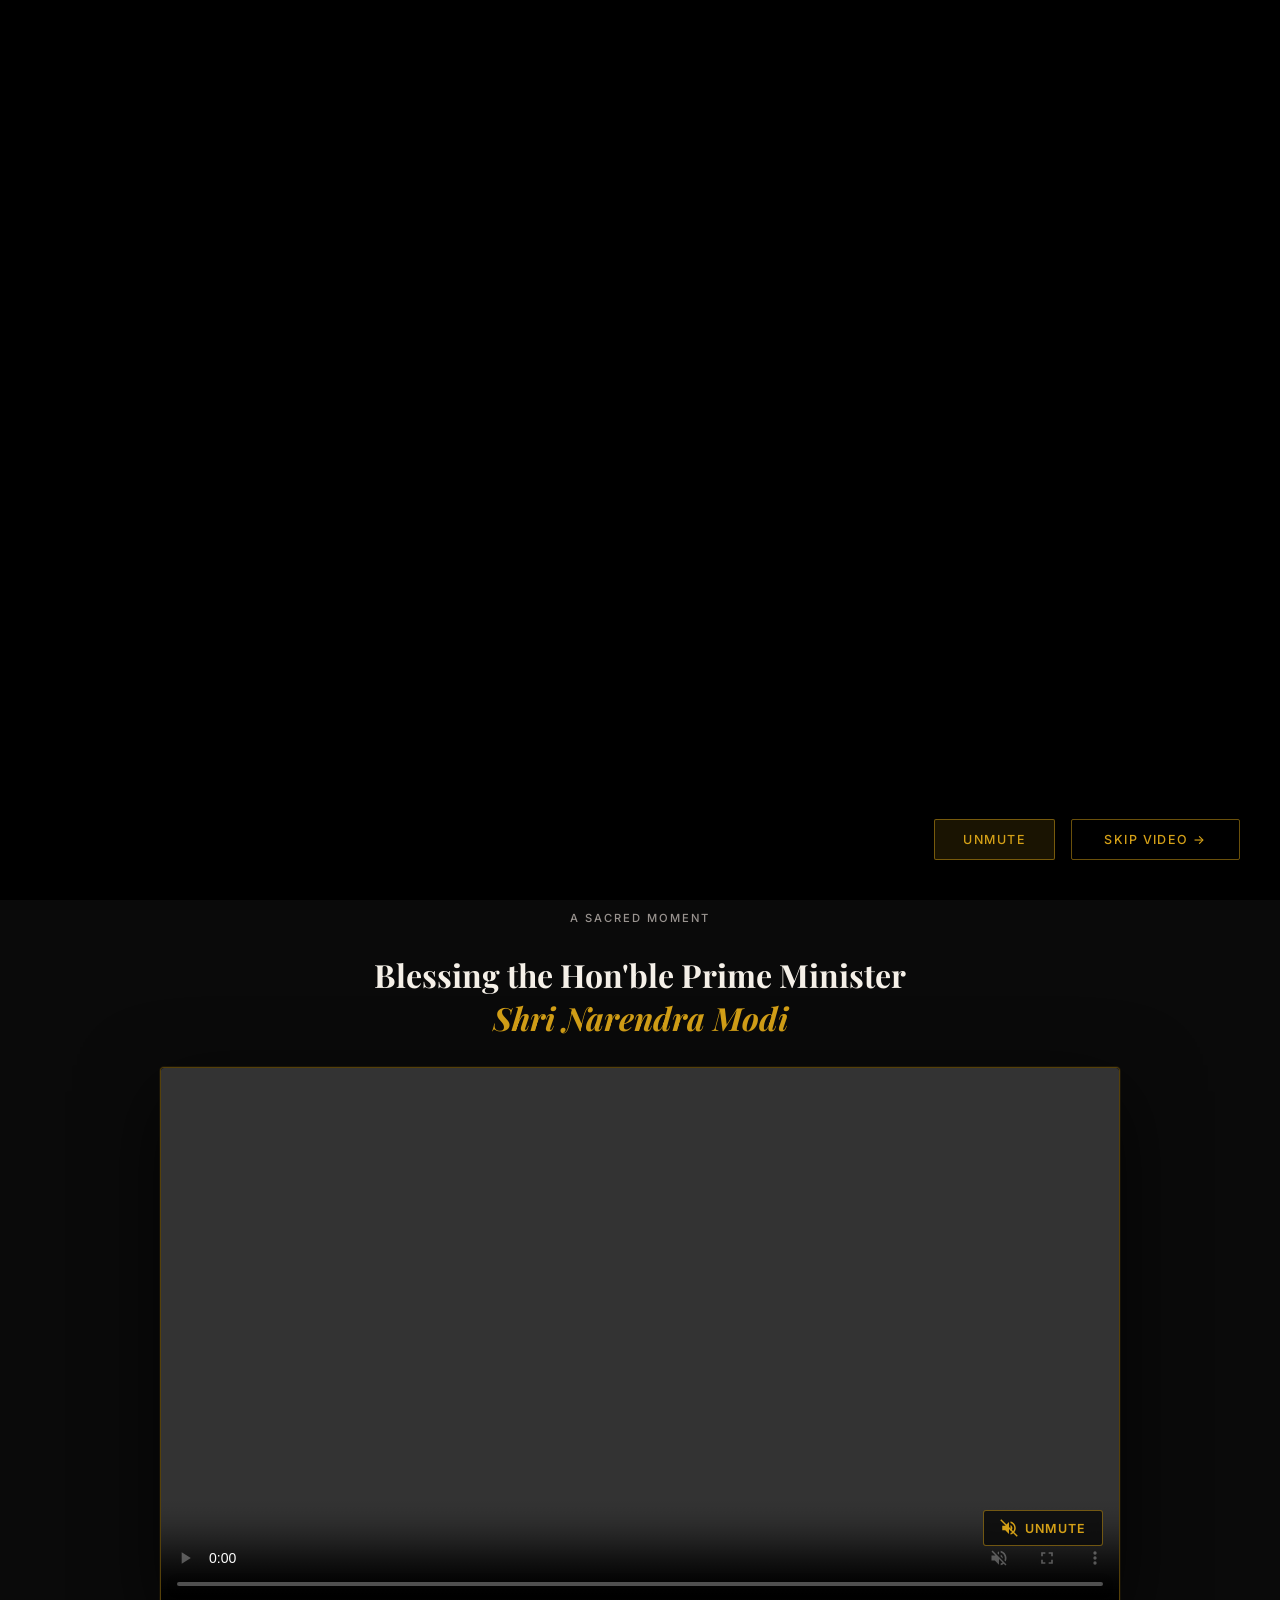
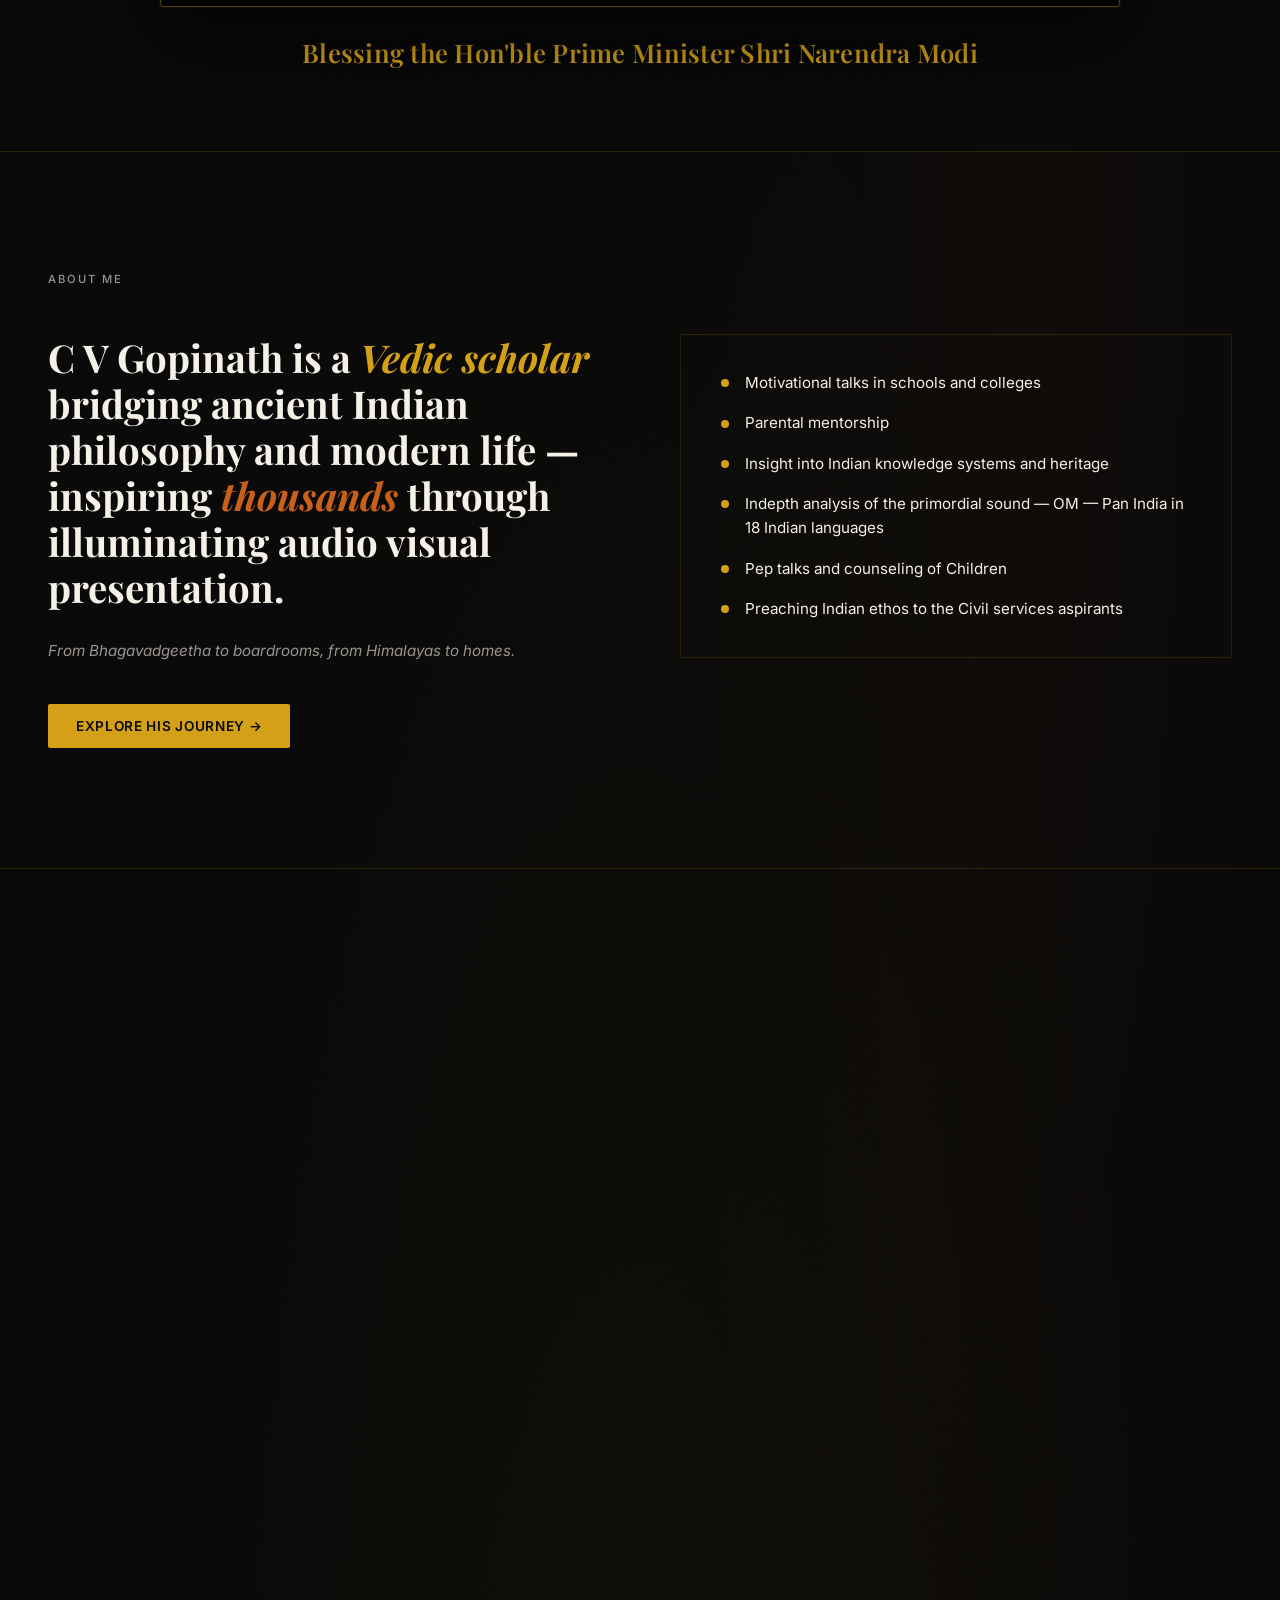
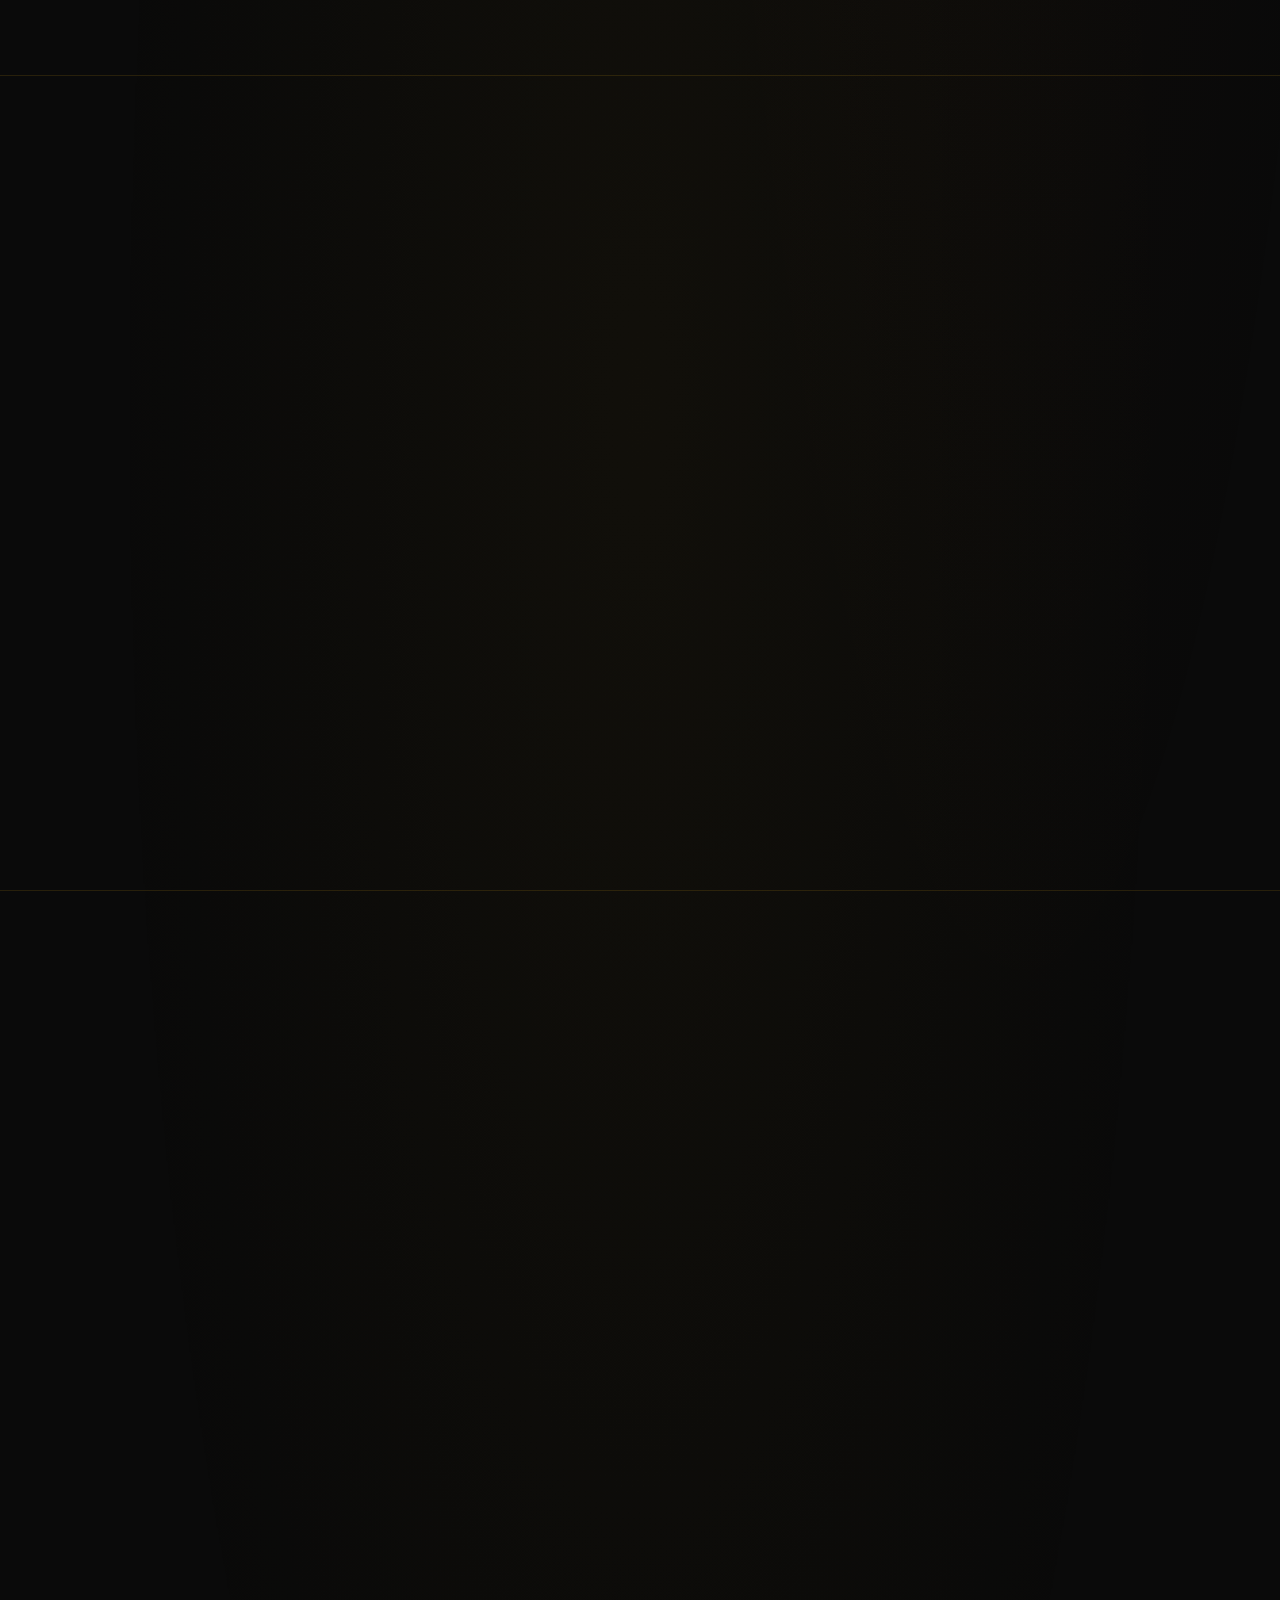
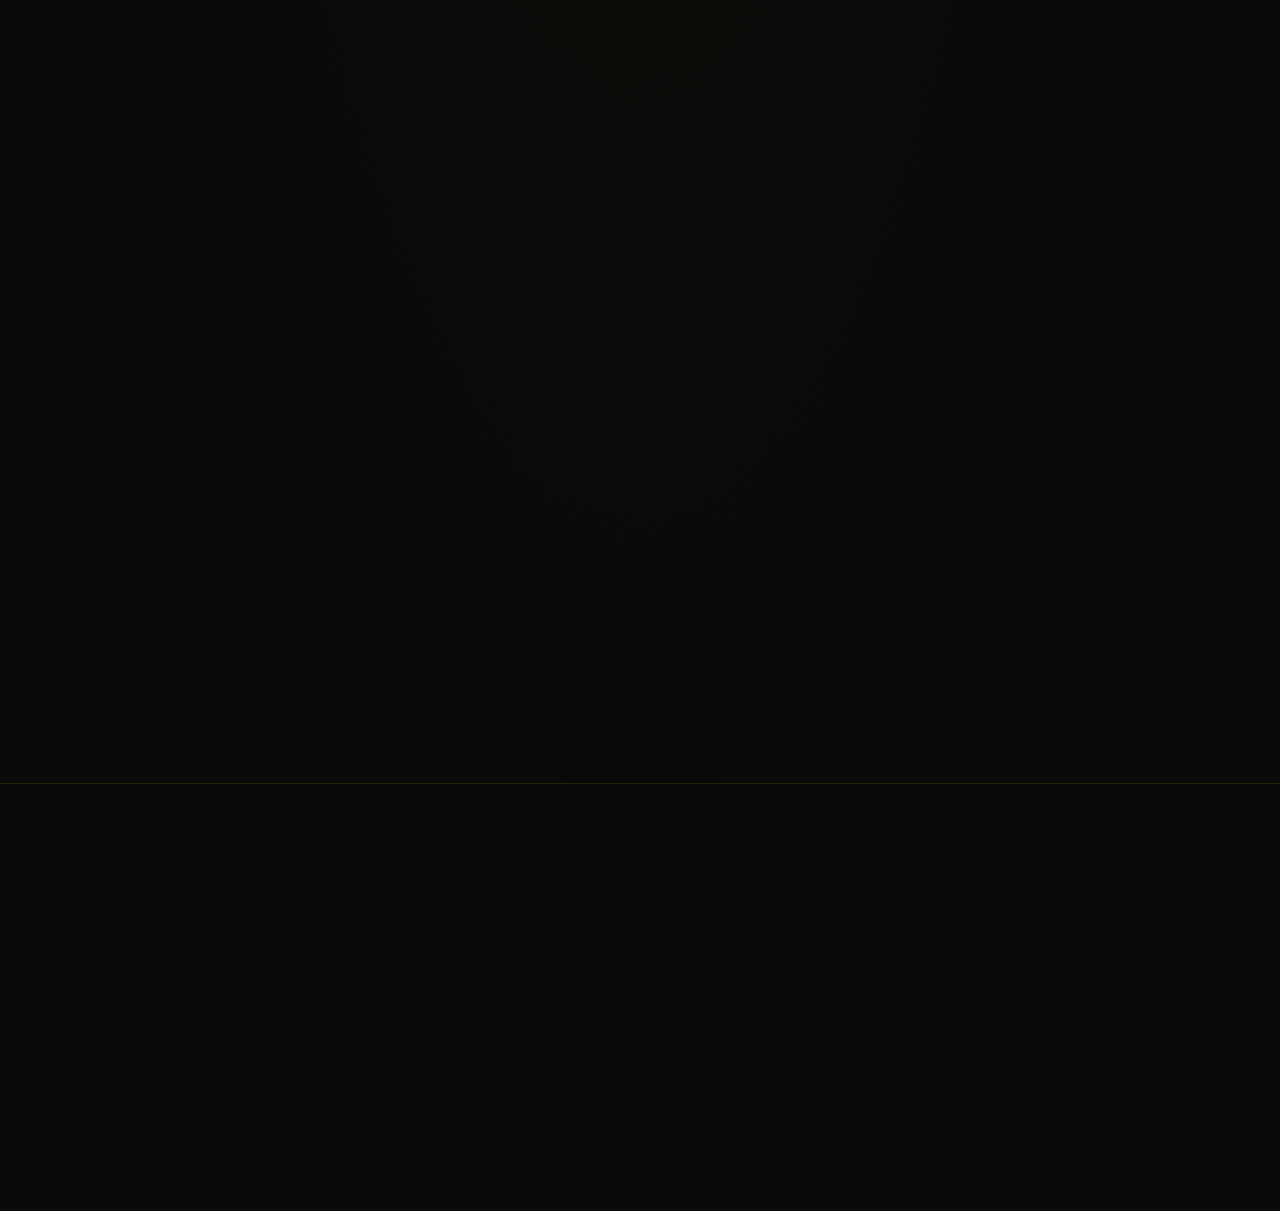
==== commit 0b24fb9e: "perf: lightning fast loading - non-blocking fonts, content-visibility, deferred JS, optimized video " ====
--- a/index.html
+++ b/index.html
@@ -11,8 +11,12 @@
   <link rel="preconnect" href="https://fonts.gstatic.com" crossorigin />
   <link
     href="https://fonts.googleapis.com/css2?family=Playfair+Display:ital,wght@0,400;0,600;0,700;0,900;1,400;1,700&family=Inter:wght@300;400;500;600&display=swap"
-    rel="stylesheet" />
+    rel="stylesheet" media="print" onload="this.media='all'" />
+  <noscript><link href="https://fonts.googleapis.com/css2?family=Playfair+Display:ital,wght@0,400;0,600;0,700;0,900;1,400;1,700&family=Inter:wght@300;400;500;600&display=swap" rel="stylesheet" /></noscript>
   <link rel="stylesheet" href="styles.css" />
+  <!-- DNS prefetch for external resources -->
+  <link rel="dns-prefetch" href="https://www.youtube.com" />
+  <link rel="dns-prefetch" href="https://img.youtube.com" />
   <!-- Preload critical above-the-fold images -->
   <link rel="preload" as="image" href="portrait.jpg" fetchpriority="high" />
   <link rel="preload" as="image" href="fp4.jpg" fetchpriority="high" />
@@ -26,7 +30,7 @@
     <!-- PHASE 0: Promo Video -->
     <div id="intro-phase-promo">
       <div class="intro-promo-video-wrap">
-        <video id="intro-promo-player" autoplay muted playsinline>
+        <video id="intro-promo-player" autoplay muted playsinline preload="auto">
           <source src="radhika productions.mp4" type="video/mp4">
           Your browser does not support the video tag.
         </video>
@@ -109,7 +113,7 @@
               playsinline
               preload="metadata"
             >
-              <source id="ivp-source" src="CV GOPINATH_English Byte for Website_FINAL.mp4" type="video/mp4">
+            <source id="ivp-source" src="CV GOPINATH_English Byte for Website_FINAL.mp4" type="video/mp4">
               Your browser does not support the video tag.
             </video>
           </div>
@@ -479,7 +483,7 @@
     </div>
   </footer>
 
-  <script src="main.js"></script>
+  <script src="main.js" defer></script>
 </body>
 
 </html>
--- a/styles.css
+++ b/styles.css
@@ -3131,6 +3131,24 @@
   transition: outline-offset 0.2s ease;
 }
 
+/* ======================
+   CONTENT VISIBILITY — LIGHTNING FAST RENDERING
+   Skip rendering off-screen sections until needed
+   ====================== */
+#about,
+#talks,
+#journey,
+#impressions-home,
+.gallery-section,
+.awards-timeline,
+.associations-section,
+.videos-section,
+.impressions-section,
+#main-footer {
+  content-visibility: auto;
+  contain-intrinsic-size: auto 600px;
+}
+
 /* Reduced motion preference */
 @media (prefers-reduced-motion: reduce) {
   *, *::before, *::after {
